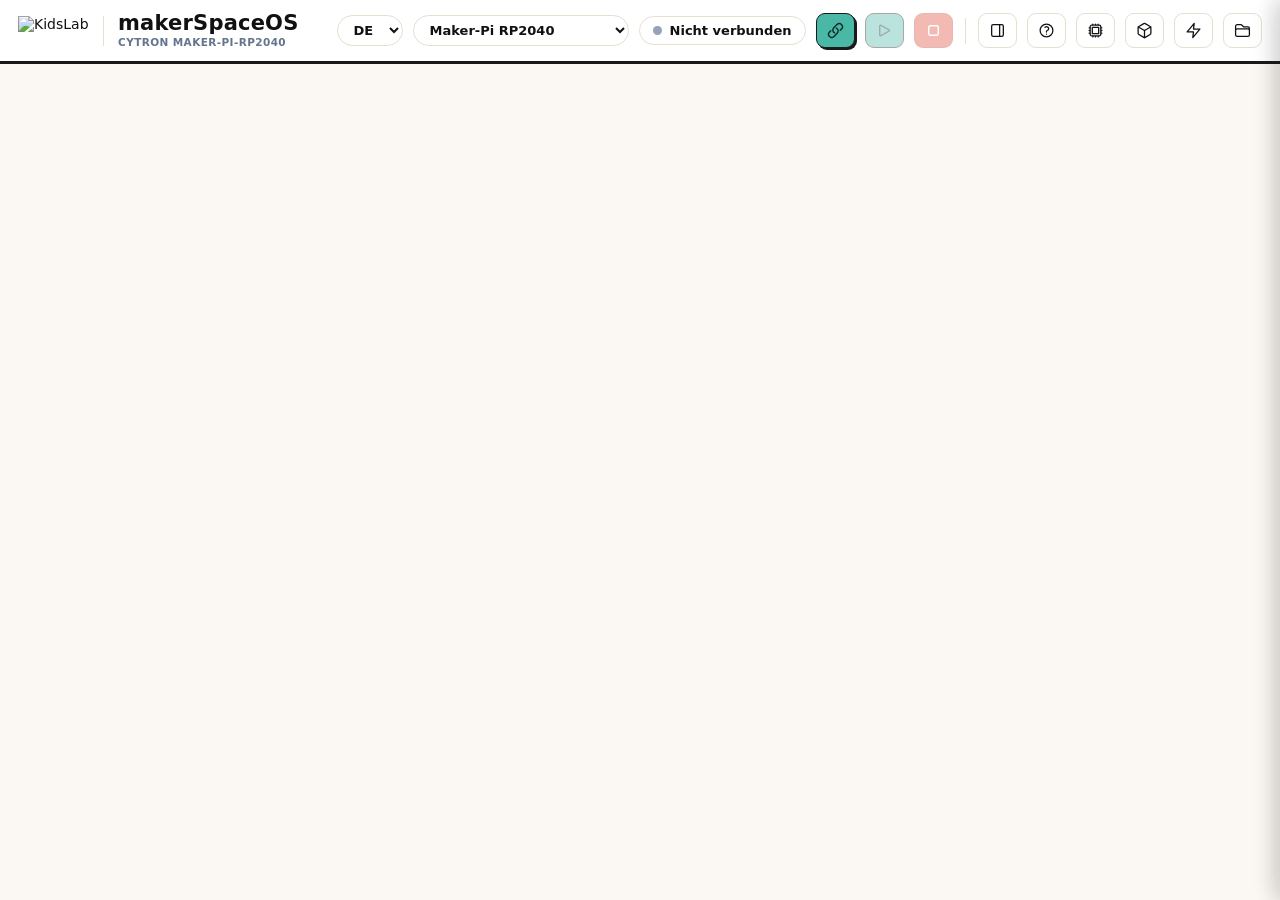
==== index.html @ 26cc1d01 "Merge feature/lichtschranke in dev" ====
<!DOCTYPE html>
<html lang="de">
<head>
  <meta charset="UTF-8">
  <meta name="viewport" content="width=device-width, initial-scale=1.0">
  <meta http-equiv="Cache-Control" content="no-cache, no-store, must-revalidate">
  <meta http-equiv="Pragma" content="no-cache">
  <meta http-equiv="Expires" content="0">
  <title>makerSpaceOS</title>

  <!-- Blockly 9 (lokal gehostet, siehe vendor/blockly/ – kein externer CDN-Request) -->
  <script src="vendor/blockly/blockly_compressed.js"></script>
  <script src="vendor/blockly/blocks_compressed.js"></script>
  <script src="vendor/blockly/python_compressed.js"></script>
  <!-- Blockly-Locale je nach Sprache: blockly_compressed.js (9.x) enthält KEINE
       Texte – ohne msg/*.js scheitern Standardblöcke („Message does not
       reference all args"). Deshalb immer genau eine Locale laden (siehe js/i18n.js) -->
  <script>
    window.MSOS_LANG = (function () {
      try {
        const l = localStorage.getItem('makerspaceos.lang');
        if (l === 'en' || l === 'de') return l;
      } catch (e) { /* localStorage evtl. nicht verfügbar */ }
      // Keine gespeicherte Wahl: Browsersprache als Default nutzen.
      const nav = ((navigator.language || navigator.userLanguage || 'de') + '').toLowerCase();
      return nav.startsWith('de') ? 'de' : 'en';
    })();
    document.write('<script src="vendor/blockly/msg/' + window.MSOS_LANG + '.js"><\/script>');
  </script>

  <!-- CodeMirror (lokal gehostet, siehe vendor/codemirror/ – kein externer CDN-Request) -->
  <link  rel="stylesheet" href="vendor/codemirror/codemirror.min.css">
  <link  rel="stylesheet" href="vendor/codemirror/theme/dracula.min.css">
  <script src="vendor/codemirror/codemirror.min.js"></script>
  <script src="vendor/codemirror/mode/python/python.min.js"></script>

  <!-- Webfonts: lokal gehostet (Pixelify Sans, Inter, Monofur) – keine externen Requests -->
  <link rel="stylesheet" href="css/fonts.css?v=202611252145">

  <link rel="stylesheet" href="css/style.css?v=202611252145">
</head>
<body>
<div id="app-shell">

  <!-- ── Header ──────────────────────────────────────────────────────────── -->
  <header id="header">
    <div class="logo">
      <img class="logo-img" src="assets/kids-lab-logo-breit.png" alt="KidsLab">
      <span class="logo-divider"></span>
      <span class="logo-titles">
        <span class="logo-text">makerSpaceOS</span>
        <span class="logo-sub" id="logo-sub">Cytron MAKER-PI-RP2040</span>
      </span>
    </div>

    <div class="connection-area">
      <select id="lang-select" class="board-select" title="Sprache wählen" data-i18n-title="Choose language">
        <option value="de">DE</option>
        <option value="en">EN</option>
      </select>
      <select id="board-select" class="board-select" title="Board auswählen" data-i18n-title="Select board">
        <option value="maker_pi_rp2040">Maker-Pi RP2040</option>
        <option value="lolin_s2_mini">Wemos S2 Mini</option>
        <option value="esp32_d1_r32">ESP32 D1 R32 (Uno)</option>
        <option value="robobuddy">RoboBuddy (ESP32-C6)</option>
        <option value="gamepad_pico">GamePadPico</option>
      </select>
      <div class="status-indicator">
        <span class="status-dot" id="status-dot"></span>
        <span id="status-text" data-i18n="Not connected">Nicht verbunden</span>
      </div>
      <button id="btn-connect" class="btn btn-primary" title="Mit dem Board verbinden" data-i18n-title="Connect to the board">
        <svg width="17" height="17" viewBox="0 0 24 24" fill="none" stroke="currentColor" stroke-width="2" stroke-linecap="round" stroke-linejoin="round"><path d="M13.19 8.688a4.5 4.5 0 0 1 1.242 7.244l-4.5 4.5a4.5 4.5 0 0 1-6.364-6.364l1.757-1.757m13.35-.622 1.757-1.757a4.5 4.5 0 0 0-6.364-6.364l-4.5 4.5a4.5 4.5 0 0 0 1.242 7.244"/></svg>
        <span class="btn-label" data-i18n="Connect">Verbinden</span>
      </button>
      <button id="btn-run"  class="btn btn-warning" disabled title="Programm ausführen" data-i18n-title="Run program">
        <svg width="17" height="17" viewBox="0 0 24 24" fill="none" stroke="currentColor" stroke-width="2" stroke-linecap="round" stroke-linejoin="round"><path d="M5.25 5.653c0-.856.917-1.398 1.667-.986l11.54 6.348a1.125 1.125 0 0 1 0 1.971l-11.54 6.347a1.125 1.125 0 0 1-1.667-.985V5.653Z"/></svg>
        <span class="btn-label" data-i18n="Run">Ausführen</span>
      </button>
      <button id="btn-stop" class="btn btn-danger"  disabled title="Programm stoppen" data-i18n-title="Stop program">
        <svg width="17" height="17" viewBox="0 0 24 24" fill="none" stroke="currentColor" stroke-width="2" stroke-linecap="round" stroke-linejoin="round"><path d="M5.25 7.5A2.25 2.25 0 0 1 7.5 5.25h9a2.25 2.25 0 0 1 2.25 2.25v9a2.25 2.25 0 0 1-2.25 2.25h-9a2.25 2.25 0 0 1-2.25-2.25v-9Z"/></svg>
        <span class="btn-label" data-i18n="Stop">Stopp</span>
      </button>
      <span class="header-divider"></span>
      <button id="btn-toggle-panel" class="btn btn-ghost" title="Code- & Serial-Bereich aus-/einblenden" data-i18n-title="Show/hide code & serial panel">
        <svg width="18" height="18" viewBox="0 0 24 24" fill="none" stroke="currentColor" stroke-width="1.8" stroke-linecap="round" stroke-linejoin="round"><path d="M3.75 6A2.25 2.25 0 0 1 6 3.75h12A2.25 2.25 0 0 1 20.25 6v12A2.25 2.25 0 0 1 18 20.25H6A2.25 2.25 0 0 1 3.75 18V6Z"/><path d="M15 3.75v16.5"/></svg>
        <span class="btn-label" data-i18n="Code panel">Code-Bereich</span>
      </button>
      <button id="btn-docs" class="btn btn-ghost" title="Hilfe-Leiste ein-/ausblenden" data-i18n-title="Show/hide the help panel">
        <svg width="18" height="18" viewBox="0 0 24 24" fill="none" stroke="currentColor" stroke-width="1.8" stroke-linecap="round" stroke-linejoin="round"><path d="M9.879 7.519c1.171-1.025 3.071-1.025 4.242 0 1.172 1.025 1.172 2.687 0 3.712-.203.179-.43.326-.67.442-.745.361-1.45.999-1.45 1.827v.75M21 12a9 9 0 1 1-18 0 9 9 0 0 1 18 0Zm-9 5.25h.008v.008H12v-.008Z"/></svg>
        <span class="btn-label" data-i18n="Help">Hilfe</span>
      </button>
      <button id="btn-save-board" class="btn btn-ghost" title="Programm als code.py auf dem Board speichern" data-i18n-title="Save program as code.py on the board">
        <svg width="18" height="18" viewBox="0 0 24 24" fill="none" stroke="currentColor" stroke-width="1.8" stroke-linecap="round" stroke-linejoin="round"><path d="M8.25 3v1.5M4.5 8.25H3m18 0h-1.5M4.5 12H3m18 0h-1.5m-15 3.75H3m18 0h-1.5M8.25 19.5V21M12 3v1.5m0 15V21m3.75-18v1.5m0 15V21m-9-1.5h10.5a2.25 2.25 0 0 0 2.25-2.25V6.75a2.25 2.25 0 0 0-2.25-2.25H6.75A2.25 2.25 0 0 0 4.5 6.75v10.5a2.25 2.25 0 0 0 2.25 2.25Zm.75-12h9v9h-9v-9Z"/></svg>
        <span class="btn-label" data-i18n="To board">Aufs Board</span>
      </button>
      <button id="btn-board-libs" class="btn btn-ghost" title="Bibliotheken (lib/) auf dem Board prüfen" data-i18n-title="Check the board's lib/ libraries">
        <svg width="18" height="18" viewBox="0 0 24 24" fill="none" stroke="currentColor" stroke-width="1.8" stroke-linecap="round" stroke-linejoin="round"><path d="M21 16V8a2 2 0 0 0-1-1.73l-7-4a2 2 0 0 0-2 0l-7 4A2 2 0 0 0 3 8v8a2 2 0 0 0 1 1.73l7 4a2 2 0 0 0 2 0l7-4A2 2 0 0 0 21 16z"/><polyline points="3.27 6.96 12 12.01 20.73 6.96"/><line x1="12" y1="22.08" x2="12" y2="12"/></svg>
        <span class="btn-label" data-i18n="Check libs">Libs prüfen</span>
      </button>
      <button id="btn-firmware" class="btn btn-ghost" title="UF2-Firmware auf das Board flashen (Board im BOOTSEL-Modus)" data-i18n-title="Flash UF2 firmware to the board (board in BOOTSEL mode)">
        <svg width="18" height="18" viewBox="0 0 24 24" fill="none" stroke="currentColor" stroke-width="1.8" stroke-linecap="round" stroke-linejoin="round"><path d="M13 2 3 14h9l-1 8 10-12h-9l1-8z"/></svg>
        <span class="btn-label" data-i18n="Firmware">Firmware</span>
      </button>
      <button id="btn-history" class="btn btn-ghost" title="Projekt: neu, Beispiele, speichern, teilen, Verlauf" data-i18n-title="Project: new, examples, save, share, history">
        <svg width="18" height="18" viewBox="0 0 24 24" fill="none" stroke="currentColor" stroke-width="1.8" stroke-linecap="round" stroke-linejoin="round"><path d="M2.25 12.75V12A2.25 2.25 0 0 1 4.5 9.75h15A2.25 2.25 0 0 1 21.75 12v.75m-8.69-6.44-2.12-2.12a1.5 1.5 0 0 0-1.061-.44H4.5A2.25 2.25 0 0 0 2.25 6v12a2.25 2.25 0 0 0 2.25 2.25h15A2.25 2.25 0 0 0 21.75 18V9a2.25 2.25 0 0 0-2.25-2.25h-5.379a1.5 1.5 0 0 1-1.06-.44Z"/></svg>
        <span class="btn-label" data-i18n="Project">Projekt</span>
      </button>
      <!-- KI-Block Generator noch nicht fertig – Button vorerst ausgeblendet -->
      <button onclick="aiOpen()" class="btn btn-ai" title="KI-Block Generator öffnen" style="display:none" data-i18n-title="Open AI block generator">
        <svg width="18" height="18" viewBox="0 0 24 24" fill="none" stroke="currentColor" stroke-width="1.8" stroke-linecap="round" stroke-linejoin="round"><path d="M9.813 15.904 9 18.75l-.813-2.846a4.5 4.5 0 0 0-3.09-3.09L2.25 12l2.846-.813a4.5 4.5 0 0 0 3.09-3.09L9 5.25l.813 2.846a4.5 4.5 0 0 0 3.09 3.09L15.75 12l-2.846.813a4.5 4.5 0 0 0-3.09 3.09ZM18.259 8.715 18 9.75l-.259-1.035a3.375 3.375 0 0 0-2.455-2.456L14.25 6l1.036-.259a3.375 3.375 0 0 0 2.455-2.456L18 2.25l.259 1.035a3.375 3.375 0 0 0 2.456 2.456L21.75 6l-1.035.259a3.375 3.375 0 0 0-2.456 2.456Z"/></svg>
        <span class="btn-label" data-i18n="AI block">KI-Block</span>
      </button>
    </div>
  </header>

  <!-- ── Haupt-Layout ────────────────────────────────────────────────────── -->
  <div id="main">

    <!-- Blockly -->
    <div id="blockly-panel">
      <div id="blockly-workspace"></div>
    </div>

    <!-- Resize-Divider -->
    <div id="divider"></div>

    <!-- Code + Serial Panel -->
    <div id="code-panel">

      <!-- Code-Header -->
      <div class="panel-header">
        <span>CircuitPython Code</span>
        <div class="panel-actions">
          <button id="btn-toggle-code" class="btn-icon" title="Code-Editor ausblenden" data-i18n-title="Hide code editor">
            <svg viewBox="0 0 24 24" fill="none" stroke="currentColor" stroke-width="1.7" stroke-linecap="round" stroke-linejoin="round"><path d="m4.5 8.25 7.5 7.5 7.5-7.5"/></svg>
          </button>
          <button id="btn-copy"        class="btn-icon" title="Code kopieren" data-i18n-title="Copy code">
            <svg viewBox="0 0 24 24" fill="none" stroke="currentColor" stroke-width="1.7" stroke-linecap="round" stroke-linejoin="round"><path d="M15.666 3.888A2.25 2.25 0 0 0 13.5 2.25h-3c-1.03 0-1.9.693-2.166 1.638m7.332 0c.055.194.084.4.084.612v0a.75.75 0 0 1-.75.75H9a.75.75 0 0 1-.75-.75v0c0-.212.03-.418.084-.612m7.332 0c.646.049 1.288.11 1.927.184 1.1.128 1.907 1.077 1.907 2.185V19.5a2.25 2.25 0 0 1-2.25 2.25H6.75A2.25 2.25 0 0 1 4.5 19.5V6.257c0-1.108.806-2.057 1.907-2.185a48.208 48.208 0 0 1 1.927-.184"/></svg>
          </button>
          <button id="btn-toggle-edit" class="btn-icon" title="Code bearbeiten" data-i18n-title="Edit code">
            <svg viewBox="0 0 24 24" fill="none" stroke="currentColor" stroke-width="1.7" stroke-linecap="round" stroke-linejoin="round"><path d="m16.862 4.487 1.687-1.688a1.875 1.875 0 1 1 2.652 2.652L10.582 16.07a4.5 4.5 0 0 1-1.897 1.13L6 18l.8-2.685a4.5 4.5 0 0 1 1.13-1.897l8.932-8.931Zm0 0L19.5 7.125M18 14v4.75A2.25 2.25 0 0 1 15.75 21H5.25A2.25 2.25 0 0 1 3 18.75V8.25A2.25 2.25 0 0 1 5.25 6H10"/></svg>
          </button>
        </div>
      </div>

      <!-- CodeMirror -->
      <div id="code-editor-wrapper">
        <textarea id="code-editor"></textarea>
      </div>

      <!-- Resize-Divider (Editor ↕ Serial) -->
      <div id="serial-divider"></div>

      <!-- Serial Monitor Header -->
      <div class="panel-header">
        <span data-i18n="Serial monitor">Serieller Monitor</span>
        <button id="btn-clear-serial" class="btn-icon" title="Löschen" data-i18n-title="Clear">
          <svg viewBox="0 0 24 24" fill="none" stroke="currentColor" stroke-width="1.7" stroke-linecap="round" stroke-linejoin="round"><path d="m14.74 9-.346 9m-4.788 0L9.26 9m9.968-3.21c.342.052.682.107 1.022.166m-1.022-.165L18.16 19.673a2.25 2.25 0 0 1-2.244 2.077H8.084a2.25 2.25 0 0 1-2.244-2.077L4.772 5.79m14.456 0a48.108 48.108 0 0 0-3.478-.397m-12 .562c.34-.059.68-.114 1.022-.165m0 0a48.11 48.11 0 0 1 3.478-.397m7.5 0v-.916c0-1.18-.91-2.164-2.09-2.201a51.964 51.964 0 0 0-3.32 0c-1.18.037-2.09 1.022-2.09 2.201v.916m7.5 0a48.667 48.667 0 0 0-7.5 0"/></svg>
        </button>
      </div>

      <!-- Serial Output -->
      <div id="serial-output"></div>

      <!-- Serial Input -->
      <div id="serial-input-row">
        <input id="serial-input" type="text"
               placeholder="Befehl senden (Enter)…" data-i18n-ph="Send command (Enter)…" disabled>
        <button id="btn-send" class="btn btn-ghost" disabled data-i18n="Send">Senden</button>
      </div>

    </div><!-- /code-panel -->
  </div><!-- /main -->
</div><!-- /app-shell -->

  <!-- Toast -->
  <div id="toast" class="toast"></div>
  <div id="error-banner" class="error-banner" hidden>
    <span data-i18n="⚠️ Your program has an error">⚠️ Dein Programm hat einen Fehler</span>
    <p id="error-hint" class="error-hint" hidden></p>
    <small data-i18n="Click the box and the box and arrow disappear.">Klicke auf die Box, dann verschwinden Box und Pfeil.</small>
  </div>
  <!-- Pfeil vom Fehler-Banner zum seriellen Monitor (Pfad wird in app.js berechnet) -->
  <svg id="error-arrow" class="error-arrow" hidden fill="none" stroke="#E24D3D" stroke-width="7" stroke-linecap="round" stroke-linejoin="round"><path d=""/></svg>

  <!-- Firmware-Dialog (UF2 flashen) -->
  <div id="fw-modal" class="fw-modal" hidden>
    <div class="fw-modal-box">
      <div class="fw-modal-head">
        <h3 id="fw-title" data-i18n="Flash UF2 firmware">UF2-Firmware flashen</h3>
        <button id="fw-close" class="btn-icon" title="Schließen" data-i18n-title="Close">
          <svg width="16" height="16" viewBox="0 0 24 24" fill="none" stroke="currentColor" stroke-width="2" stroke-linecap="round" stroke-linejoin="round"><path d="M6 18 18 6M6 6l12 12"/></svg>
        </button>
      </div>
      <div id="fw-volume-block">
        <p class="fw-modal-hint" data-i18n="Selected bootloader volume:">Gewähltes Bootloader-Laufwerk:</p>
        <div class="fw-volume-row">
          <span id="fw-volume-name" class="fw-volume-name">–</span>
        </div>
      </div>
      <p id="fw-download-hint" class="fw-modal-hint" data-i18n="This browser cannot write to the board itself. Hold BOOTSEL while plugging in the board (RP2040 boards only), download the file and copy it to the RP2040 / RPI-RP2 drive. The board then restarts by itself." hidden>Dieser Browser kann nicht selbst aufs Board schreiben. Halte BOOTSEL gedrückt, während du das Board ansteckst (nur RP2040-Boards), lade die Datei herunter und kopiere sie auf das Laufwerk RP2040 / RPI-RP2. Danach startet das Board von selbst neu.</p>
      <div id="fw-list" class="fw-list"></div>
      <div id="fw-status" class="fw-status"></div>
      <div class="fw-modal-foot">
        <button id="fw-help-btn" class="btn btn-ghost" title="Schritt-für-Schritt-Anleitung mit Fotos" data-i18n-title="Step-by-step guide with photos">
          <svg width="18" height="18" viewBox="0 0 24 24" fill="none" stroke="currentColor" stroke-width="1.8" stroke-linecap="round" stroke-linejoin="round"><path d="m2.25 12.75.75.75-1.5 1.5.75.75m1.5-4.5h3l.75.75m7.5-3h1.5l.75-.75m-2.25 3h1.5l.75-.75M3 19.5h18v-2.25a2.25 2.25 0 0 0-2.25-2.25H5.25A2.25 2.25 0 0 0 3 17.25v2.25Zm6.75-3.75h.008v.008H9.75v-.008Z"/></svg>
          <span class="btn-label" data-i18n="So geht's">So geht's</span>
        </button>
        <button id="fw-close-btn" class="btn btn-ghost" data-i18n="Cancel">Abbrechen</button>
        <button id="fw-flash-btn" class="btn btn-primary" data-i18n="Flash">Flashen</button>
      </div>
    </div>
  </div>

  <!-- Libs einzeln herunterladen (Browser ohne Ordner-Zugriff, z. B. Firefox) -->
  <div id="lib-dl-modal" class="fw-modal" hidden>
    <div class="fw-modal-box">
      <div class="fw-modal-head">
        <h3 data-i18n="Download libraries">Bibliotheken herunterladen</h3>
        <button id="lib-dl-close" class="btn-icon" title="Schließen" data-i18n-title="Close">
          <svg width="16" height="16" viewBox="0 0 24 24" fill="none" stroke="currentColor" stroke-width="2" stroke-linecap="round" stroke-linejoin="round"><path d="M6 18 18 6M6 6l12 12"/></svg>
        </button>
      </div>
      <p class="fw-modal-hint" data-i18n="This browser cannot write to the board itself. Download each file and save it to the folder shown, on the CIRCUITPY drive. Create missing folders first.">Dieser Browser kann nicht selbst aufs Board schreiben. Lade jede Datei herunter und speichere sie in den angezeigten Ordner auf dem Laufwerk CIRCUITPY. Fehlende Ordner zuerst anlegen.</p>
      <p class="fw-modal-hint" data-i18n="File names must stay exactly the same (no “(1)” added). Afterwards unplug the board and plug it in again. Boards without a drive: copy the files with Thonny.">Die Dateinamen müssen genau gleich bleiben (kein „(1)“ dahinter). Danach das Board ab- und wieder anstecken. Boards ohne Laufwerk: Dateien mit Thonny kopieren.</p>
      <button id="lib-dl-zip" class="btn btn-primary lib-dl-zip" data-i18n="Download all libraries as ZIP">Alle Bibliotheken als ZIP herunterladen</button>
      <p class="fw-modal-hint" data-i18n="Unpack the ZIP and copy the lib folder to the CIRCUITPY drive (replace existing files). Or download single files:">ZIP entpacken und den Ordner lib auf das Laufwerk CIRCUITPY kopieren (vorhandene Dateien ersetzen). Oder einzelne Dateien laden:</p>
      <label class="lib-dl-toggle">
        <input id="lib-dl-all" type="checkbox">
        <span data-i18n="Show all libraries (not only those for this program)">Alle Bibliotheken zeigen (nicht nur die für dieses Programm)</span>
      </label>
      <div id="lib-dl-list" class="fw-list"></div>
    </div>
  </div>

  <!-- Firmware-Hilfe: Schritt-für-Schritt-Fotos (vor dem eigentlichen Flash) -->
  <div id="fw-help-modal" class="fw-help-modal" hidden>
    <div class="fw-help-box">
      <div class="fw-help-head">
        <h3 id="fw-help-title">Flashen in 4 Schritten</h3>
        <button id="fw-help-close" class="btn-icon" title="Schließen" data-i18n-title="Close">
          <svg width="16" height="16" viewBox="0 0 24 24" fill="none" stroke="currentColor" stroke-width="2" stroke-linecap="round" stroke-linejoin="round"><path d="M6 18 18 6M6 6l12 12"/></svg>
        </button>
      </div>
      <div class="fw-help-steps">
        <figure class="fw-help-step">
          <span class="fw-help-num">1</span>
          <div class="fw-help-body">
            <img src="assets/fw-help/step-1.jpg" alt="BOOTSEL-Button auf dem Board" loading="lazy">
            <figcaption data-i18n="BOOTSEL-Button gedrückt halten und das Board per USB anschließen">BOOTSEL-Button gedrückt halten und das Board per USB anschließen</figcaption>
          </div>
        </figure>
        <figure class="fw-help-step">
          <span class="fw-help-num">2</span>
          <div class="fw-help-body">
            <img src="assets/fw-help/step-2.png" alt="Bootloader-Laufwerk auswählen" loading="lazy">
            <figcaption data-i18n="Das Bootloader-Laufwerk auswählen (RP2040 / RPI-RP2)">Das Bootloader-Laufwerk auswählen (RP2040 / RPI-RP2)</figcaption>
          </div>
        </figure>
        <figure class="fw-help-step">
          <span class="fw-help-num">3</span>
          <div class="fw-help-body">
            <img src="assets/fw-help/step-3.png" alt="Firmware auswählen" loading="lazy">
            <figcaption data-i18n="Die Firmware auswählen und bestätigen">Die Firmware auswählen und bestätigen</figcaption>
          </div>
        </figure>
        <figure class="fw-help-step">
          <span class="fw-help-num">4</span>
          <div class="fw-help-body">
            <img src="assets/fw-help/step-4.png" alt="Flashen bestätigen" loading="lazy">
            <figcaption data-i18n="Mit „Flashen" bestätigen – der Bootloader startet die neue Firmware automatisch">Mit „Flashen" bestätigen – der Bootloader startet die neue Firmware automatisch</figcaption>
          </div>
        </figure>
      </div>
      <div class="fw-help-foot">
        <button id="fw-help-flash-btn" class="btn btn-primary" data-i18n="Let's go">Los geht's</button>
      </div>
    </div>
  </div>

  <!-- KI-Block Drawer -->
  <div id="ai-drawer">
    <div class="panel-header">
      <span data-i18n="AI block generator">KI-Block Generator</span>
      <div class="panel-actions">
        <button onclick="aiClearChat()" class="btn-icon" title="Verlauf löschen" data-i18n-title="Clear history">
          <svg viewBox="0 0 24 24" fill="none" stroke="currentColor" stroke-width="1.7" stroke-linecap="round" stroke-linejoin="round"><path d="m14.74 9-.346 9m-4.788 0L9.26 9m9.968-3.21c.342.052.682.107 1.022.166m-1.022-.165L18.16 19.673a2.25 2.25 0 0 1-2.244 2.077H8.084a2.25 2.25 0 0 1-2.244-2.077L4.772 5.79m14.456 0a48.108 48.108 0 0 0-3.478-.397m-12 .562c.34-.059.68-.114 1.022-.165m0 0a48.11 48.11 0 0 1 3.478-.397m7.5 0v-.916c0-1.18-.91-2.164-2.09-2.201a51.964 51.964 0 0 0-3.32 0c-1.18.037-2.09 1.022-2.09 2.201v.916m7.5 0a48.667 48.667 0 0 0-7.5 0"/></svg>
        </button>
        <button onclick="aiToggleSettings()" class="btn-icon" title="Einstellungen" data-i18n-title="Settings">
          <svg viewBox="0 0 24 24" fill="none" stroke="currentColor" stroke-width="1.7" stroke-linecap="round" stroke-linejoin="round"><path d="M9.594 3.94c.09-.542.56-.94 1.11-.94h2.593c.55 0 1.02.398 1.11.94l.213 1.281c.063.374.313.686.645.87.074.04.147.083.22.127.325.196.72.257 1.075.124l1.217-.456a1.125 1.125 0 0 1 1.37.49l1.296 2.247a1.125 1.125 0 0 1-.26 1.431l-1.003.827c-.293.24-.438.613-.43.992a7.723 7.723 0 0 1 0 .255c-.008.378.137.75.43.991l1.004.828c.424.35.534.954.26 1.43l-1.298 2.247a1.125 1.125 0 0 1-1.369.491l-1.217-.456c-.355-.133-.75-.072-1.076.124a6.47 6.47 0 0 1-.22.128c-.331.183-.581.495-.644.869l-.213 1.281c-.09.543-.56.94-1.11.94h-2.594c-.55 0-1.019-.398-1.11-.94l-.213-1.281c-.062-.374-.312-.686-.644-.87a6.52 6.52 0 0 1-.22-.127c-.325-.196-.72-.257-1.076-.124l-1.217.456a1.125 1.125 0 0 1-1.369-.49l-1.297-2.247a1.125 1.125 0 0 1 .26-1.431l1.004-.827c.292-.24.437-.613.43-.991a6.932 6.932 0 0 1 0-.255c.007-.38-.138-.751-.43-.992l-1.004-.827a1.125 1.125 0 0 1-.26-1.43l1.297-2.247a1.125 1.125 0 0 1 1.37-.491l1.216.456c.356.133.751.072 1.076-.124.072-.044.146-.086.22-.128.332-.183.582-.495.644-.869l.214-1.281Z"/><path d="M15 12a3 3 0 1 1-6 0 3 3 0 0 1 6 0Z"/></svg>
        </button>
        <button onclick="aiClose()" class="btn-icon" title="Schließen" data-i18n-title="Close">
          <svg viewBox="0 0 24 24" fill="none" stroke="currentColor" stroke-width="2" stroke-linecap="round" stroke-linejoin="round"><path d="M6 18 18 6M6 6l12 12"/></svg>
        </button>
      </div>
    </div>

    <!-- Einstellungen (eingeklappt) -->
    <div id="ai-settings" style="display:none">
      <label>API-Key (OpenRouter)</label>
      <input id="ai-key-input" type="password" placeholder="sk-or-…">
      <label data-i18n="Model">Modell</label>
      <input id="ai-model-input" placeholder="google/gemma-3-27b-it">
      <button id="ai-save-btn" onclick="aiSaveSettings()" data-i18n="Save">Speichern</button>
    </div>

    <!-- Chat-Verlauf -->
    <div id="ai-messages"></div>

    <!-- Eingabe -->
    <div id="ai-input-row">
      <textarea id="ai-input" rows="3"
        placeholder="Beschreibe einen Block auf Deutsch, z.B. &quot;Regenbogen-Animation auf NeoPixel&quot; – Strg+Enter zum Senden" data-i18n-ph="Describe a block, e.g. \"rainbow animation on NeoPixel\" – Ctrl+Enter to send"></textarea>
      <button id="ai-send-btn" onclick="aiSend()" data-i18n="Generate">
        <svg width="16" height="16" viewBox="0 0 24 24" fill="none" stroke="currentColor" stroke-width="1.8" stroke-linecap="round" stroke-linejoin="round"><path d="M9.813 15.904 9 18.75l-.813-2.846a4.5 4.5 0 0 0-3.09-3.09L2.25 12l2.846-.813a4.5 4.5 0 0 0 3.09-3.09L9 5.25l.813 2.846a4.5 4.5 0 0 0 3.09 3.09L15.75 12l-2.846.813a4.5 4.5 0 0 0-3.09 3.09ZM18.259 8.715 18 9.75l-.259-1.035a3.375 3.375 0 0 0-2.455-2.456L14.25 6l1.036-.259a3.375 3.375 0 0 0 2.455-2.456L18 2.25l.259 1.035a3.375 3.375 0 0 0 2.456 2.456L21.75 6l-1.035.259a3.375 3.375 0 0 0-2.456 2.456Z"/></svg>
        Generieren
      </button>
    </div>
  </div>

  <div id="ai-overlay" onclick="aiClose()"></div>

  <!-- Verlauf-Drawer -->
  <div id="history-drawer">
    <div class="panel-header">
      <span data-i18n="📁 Project">📁 Projekt</span>
      <button onclick="closeHistory()" class="btn-icon" title="Schließen" data-i18n-title="Close">
        <svg viewBox="0 0 24 24" fill="none" stroke="currentColor" stroke-width="2" stroke-linecap="round" stroke-linejoin="round"><path d="M6 18 18 6M6 6l12 12"/></svg>
      </button>
    </div>
    <div class="project-body">
      <section class="project-section">
        <h3 data-i18n="New">Neu</h3>
        <div class="project-btn-row">
          <button class="btn btn-ghost btn-sm" onclick="clearProject()" data-i18n="🗑 Delete everything">🗑 Alles löschen</button>
        </div>
      </section>
      <section class="project-section">
        <h3 data-i18n="Examples">Beispiele</h3>
        <div id="example-list"></div>
      </section>
      <section class="project-section">
        <h3 data-i18n="Save &amp; share">Speichern &amp; Teilen</h3>
        <div class="project-btn-row">
          <button class="btn btn-ghost btn-sm" onclick="saveToBoardClick()" data-i18n="💾 To board">💾 Aufs Board</button>
          <button class="btn btn-ghost btn-sm" onclick="copyShareLink()" data-i18n="🔗 Copy link">🔗 Link kopieren</button>
        </div>
        <div class="project-btn-row">
          <button class="btn btn-ghost btn-sm" onclick="exportProject()" data-i18n="⬇ Export file">⬇ Datei exportieren</button>
          <button class="btn btn-ghost btn-sm" onclick="document.getElementById('import-file').click()" data-i18n="⬆ Import file">⬆ Datei importieren</button>
          <input type="file" id="import-file" accept=".xml" style="display:none" onchange="importProject(event)">
        </div>
      </section>
      <section class="project-section">
        <h3 data-i18n="History">Verlauf</h3>
        <div id="history-list"></div>
      </section>
    </div>
  </div>
  <div id="history-overlay" onclick="closeHistory()"></div>

  <!-- App-Skripte -->
  <script src="js/i18n.js?v=202611252145"></script>
  <script src="js/boards.js?v=202611252145"></script>
  <script src="js/blocks/control.js?v=202611252145"></script>
  <script src="js/blocks/events.js?v=202611252145"></script>
  <script src="js/blocks/text.js?v=202611252145"></script>
  <script src="js/blocks/variables.js?v=202611252145"></script>
  <script src="js/blocks/lists.js?v=202611252145"></script>
  <script src="js/blocks_db.js?v=202611252145"></script>
  <script src="js/block_builder.js?v=202611252145"></script>
  <script src="js/toolbox.js?v=202611252145"></script>
  <script src="js/blocks/matrix.js?v=202611252145"></script>
  <script src="js/blocks/matrix5.js?v=202611252145"></script>
  <script src="js/generator.js?v=202611252145"></script>
  <script src="js/serial.js?v=202611252145"></script>
  <script src="js/storage.js?v=202611252145"></script>
  <script src="js/examples_db.js?v=202611252145"></script>
  <script src="js/lib_manifest.js?v=202611252145"></script>
  <script src="js/board_setup.js?v=202611252145"></script>
  <script src="js/firmware_manifest.js?v=202611252145"></script>
  <script src="js/firmware_flash.js?v=202611252145"></script>
  <script src="js/docs_data.js?v=202611252145"></script>
  <script src="js/docs.js?v=202611252145"></script>
  <script src="js/ai_chat.js?v=202611252145"></script>
  <script src="js/app.js?v=202611252145"></script>
  <!-- KI-Agent-Brücke (MCP): nur mit ?agent=1&token=… – siehe mcp/README.md -->
  <script>
    if (/[?&]agent=1\b/.test(location.search)) {
      ['bridge', 'knowledge', 'workspace', 'board'].forEach(n =>
        document.write('<script src="js/agent/' + n + '.js?v=' + Date.now() + '"><\/script>'));
    }
  </script>

  <!-- Resize-Divider Logik -->
  <script>
    (function() {
      const divider = document.getElementById('divider');
      const panel   = document.getElementById('code-panel');
      let dragging  = false;
      let startX, startW;

      divider.addEventListener('mousedown', e => {
        dragging = true;
        startX   = e.clientX;
        startW   = panel.offsetWidth;
        document.body.style.cursor    = 'col-resize';
        document.body.style.userSelect = 'none';
      });

      document.addEventListener('mousemove', e => {
        if (!dragging) return;
        const delta  = startX - e.clientX;
        const newW   = Math.max(280, Math.min(800, startW + delta));
        panel.style.width = newW + 'px';
      });

      document.addEventListener('mouseup', () => {
        if (!dragging) return;
        dragging = false;
        document.body.style.cursor    = '';
        document.body.style.userSelect = '';
        if (typeof workspace !== 'undefined' && workspace) Blockly.svgResize(workspace);
      });
    })();

    // ── Serial-Monitor vertikal größenverstellbar (Editor ↕ Serial) ──────────
    (function() {
      const handle = document.getElementById('serial-divider');
      const serial = document.getElementById('serial-output');
      let dragging = false, startY, startH;

      handle.addEventListener('mousedown', e => {
        dragging = true;
        startY   = e.clientY;
        startH   = serial.offsetHeight;
        document.body.style.cursor     = 'row-resize';
        document.body.style.userSelect = 'none';
      });

      document.addEventListener('mousemove', e => {
        if (!dragging) return;
        const delta = startY - e.clientY;            // nach oben ziehen → größer
        const newH  = Math.max(80, Math.min(640, startH + delta));
        serial.style.flexBasis = newH + 'px';
      });

      document.addEventListener('mouseup', () => {
        if (!dragging) return;
        dragging = false;
        document.body.style.cursor     = '';
        document.body.style.userSelect = '';
      });
    })();

    // ── Code-Editor ein-/ausblenden ──────────────────────────────────────────
    (function() {
      const btn   = document.getElementById('btn-toggle-code');
      const panel = document.getElementById('code-panel');
      btn.addEventListener('click', () => {
        const collapsed = panel.classList.toggle('code-collapsed');
        btn.classList.toggle('active', collapsed);
        btn.title = collapsed ? L('Code-Editor einblenden', 'Show code editor') : L('Code-Editor ausblenden', 'Hide code editor');
        if (!collapsed && typeof codeEditor !== 'undefined' && codeEditor) codeEditor.refresh();
      });
    })();

    // ── Ganzen Code-/Serial-Bereich ein-/ausblenden (Start: ausgeblendet) ────
    (function() {
      const btn     = document.getElementById('btn-toggle-panel');
      const panel   = document.getElementById('code-panel');
      const divider = document.getElementById('divider');

      function setHidden(hidden) {
        panel.style.display   = hidden ? 'none' : '';
        divider.style.display = hidden ? 'none' : '';
        btn.classList.toggle('active', hidden);
        // CodeMirror wurde evtl. unsichtbar initialisiert → beim Einblenden neu zeichnen
        if (!hidden && typeof codeEditor !== 'undefined' && codeEditor) codeEditor.refresh();
        if (typeof workspace !== 'undefined' && workspace) {
          // Workspace füllt jetzt die volle Breite → Zoom-/Papierkorb-Icons neu platzieren
          Blockly.svgResize(workspace);
        }
      }

      // Start: ausgeblendet (rechts steht die Erklärungs-Leiste) – außer der
      // Bereich war beim letzten Mal offen.
      const KEY = 'makerspaceos.codePanel';
      let open = false;
      try { open = localStorage.getItem(KEY) === 'open'; } catch (_) {}
      setHidden(!open);

      btn.addEventListener('click', () => {
        const hidden = panel.style.display !== 'none';
        setHidden(hidden);
        try { localStorage.setItem(KEY, hidden ? 'closed' : 'open'); } catch (_) {}
      });
    })();
  </script>

</body>
</html>
---- css/style.css ----
/* style.css – makerSpaceOS · KidsLab-Theme */

*, *::before, *::after { box-sizing: border-box; margin: 0; padding: 0; }

:root {
  --header-h:   64px;
  --panel-w:    452px;

  /* Oberflächen – hell, warm */
  --bg:          #FBF8F3;   /* Papier */
  --bg-alt:      #F3EDE1;
  --surface:     #ffffff;
  --line:        #E5DFD0;   /* warme Haarlinie */
  --line-strong: #1a1a1a;   /* Sticker-Outline */

  /* Text */
  --text:        #111111;
  --text-muted:  #64748b;
  --text-subtle: #94a3b8;

  /* Crayon-Markenpalette */
  --brand-orange:#F39A1B; --brand-purple:#A57BC3; --brand-coral:#E98685;
  --brand-teal:  #4AB8A6; --brand-sky:   #4FBFE8; --brand-yellow:#F7D94C;
  --brand-red:   #E24D3D; --brand-blue:  #2563eb;

  /* Rollen */
  --accent:      #4AB8A6;   /* primäre "Ausführen"-Aktion */
  --danger:      #E24D3D;
  --purple:      #A57BC3;

  /* Dunkles Code-Panel (bleibt dunkel) */
  --code-bg:    #0f172a;
  --code-bar:   #16213e;
  --code-line:  #243049;
  --serial-bg:  #0d1117;
  --serial-fg:  #a5d6a7;

  --font-body:   'Inter', system-ui, sans-serif;
  --font-display:'Pixelify Sans', ui-rounded, cursive, system-ui;
  --font-mono:   'monofur', 'JetBrains Mono', ui-monospace, monospace;

  --radius-sm:6px; --radius-md:8px; --radius-lg:12px; --radius-pill:999px;
  --ease-out: cubic-bezier(.2,.7,.2,1);
}

html, body {
  height: 100%;
  background: var(--bg);
  color: var(--text);
  font-family: var(--font-body);
  font-size: 14px;
  overflow: hidden;
}

/* App-Shell (nur index.html): Header + Main als Flex-Spalte. Der Header
   darf wachsen (z. B. wenn die Buttons umbrechen); #main füllt den Rest. */
#app-shell {
  display: flex;
  flex-direction: column;
  height: 100%;
}

/* ── Header ──────────────────────────────────────────────────────────────── */

#header {
  min-height: var(--header-h);
  background: var(--surface);
  border-bottom: 3px solid var(--line-strong);
  display: flex;
  align-items: center;
  justify-content: space-between;
  padding: 0 18px;
  gap: 16px;
  flex-shrink: 0;
  z-index: 10;
}

.logo { display: flex; align-items: center; gap: 14px; }
.logo-img { height: 30px; width: auto; display: block; }
.logo-divider { width: 1.5px; height: 30px; background: var(--line); }
.logo-titles { display: flex; flex-direction: column; line-height: 1; gap: 3px; }
.logo-text {
  font-family: var(--font-display);
  font-size: 21px; font-weight: 600; color: var(--text); letter-spacing: .2px;
}
.logo-sub {
  font-size: 10.5px; font-weight: 600; letter-spacing: .4px;
  color: var(--text-muted); text-transform: uppercase;
}

.connection-area { display: flex; align-items: center; gap: 10px; flex-wrap: wrap; justify-content: flex-end; }
.header-divider { width: 1.5px; height: 26px; background: var(--line); margin: 0 2px; }

.board-select {
  padding: 6px 12px;
  border-radius: var(--radius-pill);
  background: var(--surface);
  border: 1.5px solid var(--line);
  color: var(--text);
  font-family: var(--font-body);
  font-size: 13px;
  font-weight: 600;
  cursor: pointer;
}
.board-select:hover { border-color: var(--line-strong); }

.status-indicator {
  display: inline-flex;
  align-items: center;
  gap: 8px;
  padding: 6px 13px;
  border-radius: var(--radius-pill);
  background: var(--surface);
  border: 1.5px solid var(--line);
  font-size: 13px;
  font-weight: 600;
  color: var(--text);
}
.status-dot {
  width: 9px; height: 9px;
  border-radius: 50%;
  background: var(--text-subtle);
  transition: background .3s, box-shadow .3s;
}
.status-dot.connected {
  background: var(--accent);
  box-shadow: 0 0 0 3px rgba(74,184,166,.25);
}

/* ── Buttons ─────────────────────────────────────────────────────────────── */

.btn {
  display: inline-flex;
  align-items: center;
  gap: 7px;
  padding: 8px 13px;
  border: 1.5px solid transparent;
  border-radius: 9px;
  font-family: inherit;
  font-size: 13px;
  font-weight: 600;
  cursor: pointer;
  white-space: nowrap;
  transition: transform .12s var(--ease-out), box-shadow .12s, border-color .12s, background .12s;
}
.btn svg { width: 17px; height: 17px; flex-shrink: 0; }
.btn:disabled { cursor: not-allowed; }

/* Ghost – weiß + Haarlinie */
.btn-ghost { background: var(--surface); color: var(--text); border-color: var(--line); }
.btn-ghost:not(:disabled):hover { border-color: var(--line-strong); transform: translateY(-1px); }

/* Libs-Button-Zustände: ok (teal) / stale (rot, wie Sticker-„Gefahr") */
.btn-board-libs--ok { color: var(--accent); border-color: var(--accent); }
.btn-board-libs--ok:not(:disabled):hover { transform: translateY(-1px); }
.btn-board-libs--stale {
  background: var(--danger);
  color: #fff;
  border-color: rgba(0,0,0,.15);
  font-weight: 700;
}
.btn-board-libs--stale:not(:disabled):hover { transform: translateY(-1px); }
/* Übertragung läuft: gesperrt, Button füllt sich als Fortschrittsbalken */
.btn-board-libs--busy,
.btn-board-libs--busy:disabled {
  cursor: progress;
  opacity: 1;
  color: var(--accent);
  border-color: var(--accent);
  background: linear-gradient(90deg,
    color-mix(in srgb, var(--accent) 30%, transparent) var(--fortschritt, 0%),
    transparent var(--fortschritt, 0%));
}
.btn-board-libs--busy .btn-label { animation: ai-pulse 1.4s ease-in-out infinite; }

/* Sticker-Primäraktion (Verbinden / Ausführen) */
.btn-primary, .btn-warning {
  background: var(--accent);
  color: #0d2b27;
  border-color: var(--line-strong);
  font-weight: 700;
  box-shadow: 2px 2px 0 var(--line-strong);
}
.btn-primary:not(:disabled):hover, .btn-warning:not(:disabled):hover {
  transform: translate(-1px,-1px); box-shadow: 3px 3px 0 var(--line-strong);
}
.btn-primary:not(:disabled):active, .btn-warning:not(:disabled):active {
  transform: translate(1px,1px); box-shadow: 1px 1px 0 var(--line-strong);
}
.btn-primary:disabled, .btn-warning:disabled { opacity: .38; box-shadow: none; }

/* Gefahr (Stopp) */
.btn-danger {
  background: var(--danger);
  color: #fff;
  border-color: rgba(0,0,0,.15);
  font-weight: 700;
}
.btn-danger:not(:disabled):hover { transform: translateY(-1px); }
.btn-danger:disabled { opacity: .38; }

/* KI-Block – lila Outline */
.btn-ai {
  background: var(--surface);
  color: var(--purple);
  border-color: var(--purple);
  font-weight: 700;
}
.btn-ai:not(:disabled):hover { background: #f6f0fa; transform: translateY(-1px); }

/* Icon-Buttons (in den dunklen Panel-Headern) */
.btn-icon {
  display: grid;
  place-items: center;
  width: 30px; height: 30px;
  background: none;
  border: none;
  border-radius: var(--radius-sm);
  color: #94a3b8;
  cursor: pointer;
  transition: background .12s, color .12s;
}
.btn-icon svg { width: 17px; height: 17px; }
.btn-icon:hover  { color: #e2e8f0; background: rgba(255,255,255,.08); }
.btn-icon.active { color: var(--accent); }

/* ── Haupt-Layout ────────────────────────────────────────────────────────── */

#main {
  display: flex;
  height: calc(100vh - var(--header-h));
  overflow: hidden;
}
/* Im App-Shell: flex statt calc(), weil die Header-Höhe dynamisch ist
   (Buttons brechen um). flex-basis: 0 setzt die calc()-Höhe außer Kraft. */
#app-shell #main {
  flex: 1 1 0;
  min-height: 0;
}

/* ── Blockly-Panel ───────────────────────────────────────────────────────── */

#blockly-panel {
  flex: 1 1 auto;
  min-width: 0;
  position: relative;
  background: var(--bg);
}
#blockly-workspace { position: absolute; inset: 0; }

/* ── Resize-Divider ──────────────────────────────────────────────────────── */

#divider {
  width: 5px;
  background: var(--line);
  cursor: col-resize;
  flex-shrink: 0;
  transition: background .15s;
}
#divider:hover { background: var(--accent); }

/* Serial-Monitor vertikal verschiebbar */
#serial-divider {
  height: 6px;
  flex-shrink: 0;
  cursor: row-resize;
  background: var(--code-line);
  border-top: 1px solid var(--code-bg);
  transition: background .15s;
}
#serial-divider:hover { background: var(--accent); }

/* Code-Editor ausgeblendet: Serial füllt den Platz */
#code-panel.code-collapsed #code-editor-wrapper,
#code-panel.code-collapsed #serial-divider { display: none; }
#code-panel.code-collapsed #serial-output { flex: 1 1 0; }

/* Ausblend-Button: Chevron gedreht im aktiven Zustand */
#btn-toggle-code svg { transition: transform .15s; }
#btn-toggle-code.active svg { transform: rotate(-180deg); }

/* ── Code-Panel (dunkel) ─────────────────────────────────────────────────── */

#code-panel {
  width: var(--panel-w);
  flex-shrink: 0;
  display: flex;
  flex-direction: column;
  background: var(--code-bg);
  border-left: 1.5px solid var(--line-strong);
  overflow: hidden;
}

.panel-header {
  display: flex;
  align-items: center;
  justify-content: space-between;
  padding: 10px 14px;
  background: var(--code-bar);
  border-bottom: 1px solid var(--code-line);
  font-size: 11px;
  font-weight: 700;
  text-transform: uppercase;
  letter-spacing: .7px;
  color: #7dd3fc;
  flex-shrink: 0;
}
.panel-actions { display: flex; gap: 4px; }

/* ── CodeMirror ──────────────────────────────────────────────────────────── */

#code-editor-wrapper { flex: 1 1 0; min-height: 0; overflow: hidden; }

.CodeMirror {
  height: 100% !important;
  font-family: var(--font-mono) !important;
  font-size: 15px !important;
  line-height: 1.7 !important;
}

/* ── Serieller Monitor (dunkel) ──────────────────────────────────────────── */

#serial-output {
  flex: 0 0 160px;
  overflow-y: auto;
  padding: 10px 14px;
  font-family: var(--font-mono);
  font-size: 14px;
  line-height: 1.65;
  color: var(--serial-fg);
  background: var(--serial-bg);
  border-top: 1px solid var(--code-line);
  white-space: pre-wrap;
  word-break: break-all;
}

#serial-input-row {
  display: flex;
  gap: 8px;
  padding: 10px;
  background: var(--code-bg);
  border-top: 1px solid var(--code-line);
  flex-shrink: 0;
}
#serial-input {
  flex: 1;
  background: var(--serial-bg);
  border: 1.5px solid var(--code-line);
  border-radius: 7px;
  color: #e2e8f0;
  font-family: var(--font-mono);
  font-size: 12px;
  padding: 7px 11px;
  outline: none;
  transition: border-color .12s;
}
#serial-input:focus { border-color: var(--accent); }
#serial-input:disabled { opacity: .4; }

#btn-send {
  background: none;
  color: #94a3b8;
  border: 1.5px solid var(--code-line);
  font-weight: 600;
}
#btn-send:not(:disabled):hover { border-color: var(--accent); color: #e2e8f0; transform: none; }

/* ── Toast ───────────────────────────────────────────────────────────────── */

.toast {
  position: fixed;
  bottom: 20px;
  left: 50%;
  transform: translateX(-50%) translateY(80px);
  background: var(--surface);
  color: var(--text);
  padding: 10px 20px;
  border-radius: var(--radius-md);
  font-size: 13px;
  font-weight: 600;
  box-shadow: 0 2px 12px rgba(17,17,17,.18);
  border-left: 4px solid var(--text-subtle);
  transition: transform .3s var(--ease-out), opacity .3s;
  opacity: 0;
  z-index: 100;
  pointer-events: none;
}
.toast.show  { transform: translateX(-50%) translateY(0); opacity: 1; }
.toast.ok    { border-left-color: var(--accent); }
.toast.warn  { border-left-color: var(--brand-orange); }
.toast.error { border-left-color: var(--danger); }

/* ── Fehler-Banner (Python-Fehler vom Board) ─────────────────────────────── */

.error-banner {
  position: fixed;
  top: 50%;
  left: 50%;
  transform: translate(-50%, -50%);
  max-width: 80vw;
  background: var(--danger);
  color: #fff;
  padding: 14px 28px;
  border-radius: var(--radius-md);
  font-size: 15px;
  font-weight: 700;
  box-shadow: 0 4px 20px rgba(0,0,0,.35);
  z-index: 100;
  cursor: pointer;
  text-align: center;
}
.error-banner small {
  display: block;
  margin-top: 6px;
  max-width: 340px;
  font-size: 12px;
  font-weight: 400;
  opacity: .9;
}
.error-hint {
  margin: 10px auto 0;
  max-width: 420px;
  padding: 8px 12px;
  background: rgba(255,255,255,.16);
  border-radius: var(--radius-sm, 6px);
  font-size: 14px;
  font-weight: 600;
  line-height: 1.35;
}
.error-hint[hidden] { display: none; }
.error-arrow {
  position: fixed;
  inset: 0;
  width: 100%;
  height: 100%;
  z-index: 101;
  pointer-events: none;
  filter: drop-shadow(0 4px 8px rgba(0,0,0,.35)); /* wie der Schatten der Fehlerbox */
}
.error-arrow[hidden] { display: none; }

/* ── Firmware-Dialog (UF2 flashen) ─────────────────────────────────────── */

.fw-modal {
  position: fixed;
  inset: 0;
  z-index: 200;
  background: rgba(17, 17, 17, .45);
  display: flex;
  align-items: center;
  justify-content: center;
  padding: 16px;
}
.fw-modal[hidden],
.fw-modal [hidden] { display: none; }

.fw-modal-box {
  background: var(--surface);
  border: 3px solid var(--line-strong);
  border-radius: var(--radius-lg);
  box-shadow: 0 12px 40px rgba(17,17,17,.3);
  width: min(480px, 100%);
  padding: 16px 18px 18px;
}

.fw-modal-head {
  display: flex;
  align-items: center;
  justify-content: space-between;
  margin-bottom: 10px;
}
.fw-modal-head h3 {
  font-size: 1.05rem;
  font-weight: 700;
}

.fw-modal-hint {
  font-size: 12.5px;
  color: var(--text-muted);
  margin-bottom: 4px;
}
.fw-volume-row {
  background: var(--bg-alt);
  border: 1px solid var(--line);
  border-radius: var(--radius-sm);
  padding: 6px 10px;
  margin-bottom: 12px;
}
.fw-volume-name {
  font-family: var(--font-mono);
  font-size: 13px;
  font-weight: 600;
  word-break: break-all;
}

.fw-list {
  display: flex;
  flex-direction: column;
  gap: 8px;
  margin-bottom: 12px;
  max-height: 40vh;
  overflow-y: auto;
}
.fw-item {
  display: flex;
  align-items: center;
  gap: 10px;
  border: 1px solid var(--line);
  border-radius: var(--radius-md);
  padding: 10px 12px;
  cursor: pointer;
  background: var(--bg);
  transition: border-color .15s var(--ease-out), background .15s var(--ease-out);
}
a.fw-item { color: var(--text); text-decoration: none; }
.fw-item:hover { border-color: var(--line-strong); }
.fw-item:has(input:checked) { border-color: var(--accent); background: var(--bg-alt); }
.fw-item input { accent-color: var(--accent); margin: 0; }
.fw-item-info {
  display: flex;
  flex-direction: column;
  gap: 2px;
  min-width: 0;
}
.fw-item-name {
  font-size: 13px;
  font-weight: 600;
  overflow: hidden;
  text-overflow: ellipsis;
  white-space: nowrap;
}
.fw-item-meta {
  font-size: 11.5px;
  color: var(--text-muted);
  font-family: var(--font-mono);
}
.fw-empty {
  font-size: 13px;
  color: var(--text-muted);
  border: 1px dashed var(--line);
  border-radius: var(--radius-md);
  padding: 12px;
}

/* Libs einzeln herunterladen (nutzt den Rahmen des Firmware-Dialogs) */
.lib-dl-zip {
  width: 100%;
  justify-content: center;
  margin: 8px 0;
}
.lib-dl-toggle {
  display: flex;
  align-items: center;
  gap: 8px;
  margin: 8px 0 12px;
  font-size: 12.5px;
  cursor: pointer;
}
.lib-dl-folder {
  font-family: var(--font-mono);
  font-size: 13px;
  margin-top: 4px;
}
.lib-dl-file {
  display: flex;
  justify-content: space-between;
  gap: 10px;
  flex-shrink: 0;
  border: 1px solid var(--line);
  border-radius: var(--radius-md);
  padding: 7px 12px;
  background: var(--bg);
  color: var(--text);
  font-family: var(--font-mono);
  font-size: 12.5px;
  text-decoration: none;
  word-break: break-all;
}
.lib-dl-file:hover { border-color: var(--line-strong); }
.lib-dl-file--done { background: var(--bg-alt); border-color: var(--accent); }
.lib-dl-size { color: var(--text-muted); white-space: nowrap; }

.fw-status {
  min-height: 18px;
  margin-bottom: 12px;
  font-size: 12.5px;
  font-family: var(--font-mono);
  color: var(--text-muted);
}
.fw-status.warn  { color: var(--brand-orange); }
.fw-status.error { color: var(--danger); }

.fw-modal-foot {
  display: flex;
  justify-content: flex-end;
  gap: 8px;
}

/* Firmware-Hilfe: Schritt-für-Schritt-Fotos (Overlay über dem Dialog) */
.fw-help-modal {
  position: fixed;
  inset: 0;
  z-index: 210;
  background: rgba(17, 17, 17, .55);
  display: flex;
  align-items: center;
  justify-content: center;
  padding: 16px;
}
.fw-help-modal[hidden],
.fw-help-modal [hidden] { display: none; }

.fw-help-box {
  background: var(--surface);
  border: 3px solid var(--line-strong);
  border-radius: var(--radius-lg);
  box-shadow: 0 12px 40px rgba(17,17,17,.3);
  width: min(520px, 100%);
  max-height: 88vh;
  display: flex;
  flex-direction: column;
  padding: 16px 18px;
}

.fw-help-head {
  display: flex;
  align-items: center;
  justify-content: space-between;
  margin-bottom: 12px;
}
.fw-help-head h3 {
  font-size: 1.05rem;
  font-weight: 700;
}

.fw-help-steps {
  overflow-y: auto;
  display: flex;
  flex-direction: column;
  gap: 16px;
  padding-right: 4px;
}

.fw-help-step {
  display: flex;
  gap: 10px;
  align-items: flex-start;
  margin: 0;
}
.fw-help-num {
  flex-shrink: 0;
  width: 26px; height: 26px;
  border-radius: 50%;
  background: var(--accent);
  color: #0d2b27;
  font-weight: 700;
  font-size: 14px;
  display: flex;
  align-items: center;
  justify-content: center;
  margin-top: 2px;
}
.fw-help-body {
  min-width: 0;
  flex: 1;
}
.fw-help-body img {
  display: block;
  width: 100%;
  border: 1.5px solid var(--line);
  border-radius: var(--radius-md);
  background: var(--bg);
}
.fw-help-step figcaption {
  margin-top: 6px;
  font-size: 12.5px;
  font-weight: 600;
  color: var(--text-muted);
}
.fw-help-foot {
  margin-top: 14px;
}
.fw-help-foot .btn { width: 100%; }

/* ── Responsive Overhaul ────────────────────────────────────────────────── */

@media (max-width: 1024px) {
  :root {
    --panel-w: 350px;
  }
}

/* Schmales Fenster (aber noch nicht Mobil-Layout): Header bleibt einzeilig,
   Button-Beschriftungen weichen den Icons (Tooltip via title-Attribut bleibt),
   damit Verbinden/Ausführen/Bibliothek etc. nicht aus dem sichtbaren Bereich
   rutschen. Zusätzlich flex-wrap als Sicherheitsnetz bei sehr langen Labels. */
@media (max-width: 1300px) and (min-width: 769px) {
  .connection-area {
    flex-wrap: wrap;
    justify-content: flex-end;
  }

  .connection-area .btn .btn-label {
    display: none;
  }

  .connection-area .btn {
    padding: 8px 10px;
  }
}

@media (max-width: 768px) {
  #header {
    height: auto;
    flex-direction: column;
    padding: 12px;
    gap: 12px;
    text-align: center;
  }

  .logo {
    justify-content: center;
  }

  .connection-area {
    flex-wrap: wrap;
    justify-content: center;
    gap: 8px;
  }

  .header-divider {
    display: none;
  }

  #main {
    flex-direction: column;
  }

  #divider {
    display: none; /* Disable resize divider on mobile for simplicity */
  }

  #code-panel {
    width: 100% !important;
    height: 40vh;
    border-left: none;
    border-top: 3px solid var(--line-strong);
  }

  #blockly-panel {
    height: 60vh;
  }

  /* Serial-Monitor liegt unten statt rechts → der Pfeil (zur linken Mitte des Monitors) passt nicht */
  .error-arrow { display: none !important; }

  .btn {
    padding: 10px 16px;
    font-size: 14px;
  }

  #ai-drawer, #history-drawer {
    width: 100%;
  }
}

@media (max-width: 480px) {
  .logo-titles {
    display: none; /* Hide sub-titles on very small screens to save space */
  }
  
  .logo-img {
    height: 24px;
  }

  .status-indicator {
    font-size: 11px;
    padding: 4px 8px;
  }
}

/* ── Drawer (KI + Verlauf, hell) ─────────────────────────────────────────── */

#ai-drawer, #history-drawer {
  position: fixed;
  top: 0;
  right: 0;
  width: 420px;
  height: 100vh;
  background: var(--surface);
  border-left: 1.5px solid var(--line);
  display: flex;
  flex-direction: column;
  transform: translateX(100%);
  transition: transform .25s var(--ease-out);
  z-index: 200;
  box-shadow: -4px 0 24px rgba(17,17,17,.12);
}
#history-drawer { width: 440px; }
#ai-drawer.open, #history-drawer.open { transform: translateX(0); }

#ai-overlay, #history-overlay {
  display: none;
  position: fixed;
  inset: 0;
  background: rgba(17,17,17,.25);
  z-index: 199;
}
#ai-overlay.show, #history-overlay.show { display: block; }

/* Projekt-Drawer (ehem. „Verlauf“): Neu · Beispiele · Speichern & Teilen · Verlauf */
.project-body { flex: 1; overflow-y: auto; }
.project-section { padding: 10px 16px 12px; border-bottom: 1px solid var(--line); }
.project-section:last-child { border-bottom: none; }
.project-section h3 {
  margin: 0 0 8px;
  font-size: 11px;
  font-weight: 700;
  letter-spacing: .06em;
  text-transform: uppercase;
  color: var(--text-muted);
}
.project-btn-row { display: flex; gap: 8px; margin-bottom: 6px; }
.project-btn-row:last-child { margin-bottom: 0; }
.project-btn-row .btn { flex: 1; justify-content: center; }
.example-item {
  display: block;
  width: 100%;
  text-align: left;
  background: var(--bg-alt);
  border: 1.5px solid var(--line);
  border-radius: var(--radius-md);
  padding: 8px 10px;
  margin-bottom: 6px;
  cursor: pointer;
  font: inherit;
  color: var(--text);
}
.example-item:hover { border-color: var(--accent); }
.example-title { display: block; font-size: 13px; font-weight: 700; }
.example-desc  { display: block; margin-top: 2px; font-size: 12px; color: var(--text-muted); line-height: 1.4; }
.example-board { display: inline-block; margin-top: 4px; font-size: 11px; color: var(--text-muted); }
.history-empty { color: var(--text-muted); font-size: 13px; line-height: 1.5; }
.history-item {
  background: var(--bg-alt);
  border: 1.5px solid var(--line);
  border-radius: var(--radius-md);
  padding: 8px 10px;
  margin-bottom: 8px;
}
.history-head { display: flex; align-items: center; justify-content: space-between; gap: 8px; }
.history-ts { font-size: 12px; color: var(--text); font-weight: 600; }
.history-preview {
  margin: 6px 0 0;
  padding: 8px 10px;
  background: var(--code-bg);
  color: #e2e8f0;
  border-radius: var(--radius-sm);
  font-family: var(--font-mono);
  font-size: 11px;
  white-space: pre-wrap;
  overflow-x: auto;
  max-height: 80px;
}
.btn-sm { padding: 4px 10px; font-size: 12px; }

.diff-add  { color: #86efac; display: block; }
.diff-rem  { color: #fca5a5; display: block; }
.diff-eq   { color: var(--text-muted); display: block; font-style: italic; }
.diff-more { color: var(--text-muted); display: block; font-style: italic; }

/* KI-Einstellungen */
#ai-settings {
  padding: 10px 14px;
  background: var(--bg-alt);
  border-bottom: 1.5px solid var(--line);
  display: flex;
  flex-direction: column;
  gap: 6px;
}
#ai-settings label {
  font-size: 11px;
  color: var(--text-muted);
  text-transform: uppercase;
  letter-spacing: .5px;
  font-weight: 600;
}
#ai-settings input {
  background: var(--surface);
  border: 1.5px solid var(--line);
  border-radius: var(--radius-sm);
  color: var(--text);
  font-size: 12px;
  padding: 6px 9px;
  outline: none;
  font-family: var(--font-mono);
  transition: border-color .12s;
}
#ai-settings input:focus { border-color: var(--accent); }
#ai-save-btn {
  align-self: flex-end;
  padding: 6px 13px;
  background: var(--accent);
  color: #0d2b27;
  border: 1.5px solid var(--line-strong);
  border-radius: var(--radius-sm);
  font-size: 12px;
  font-weight: 700;
  cursor: pointer;
  box-shadow: 2px 2px 0 var(--line-strong);
  transition: transform .12s var(--ease-out), box-shadow .12s;
}
#ai-save-btn:hover { transform: translate(-1px,-1px); box-shadow: 3px 3px 0 var(--line-strong); }

/* Chat-Verlauf */
#ai-messages {
  flex: 1 1 0;
  overflow-y: auto;
  padding: 12px;
  display: flex;
  flex-direction: column;
  gap: 10px;
}
.ai-msg-user {
  align-self: flex-end;
  background: var(--accent);
  color: #0d2b27;
  border-radius: 12px 12px 2px 12px;
  padding: 8px 12px;
  font-size: 13px;
  font-weight: 500;
  max-width: 85%;
}
.ai-msg-bot {
  align-self: flex-start;
  background: var(--bg-alt);
  border: 1.5px solid var(--line);
  border-radius: 12px 12px 12px 2px;
  padding: 10px 12px;
  font-size: 13px;
  max-width: 95%;
  display: flex;
  flex-direction: column;
  gap: 8px;
}
.ai-msg-bot .ai-block-label { font-weight: 700; font-size: 14px; color: var(--text); }
.ai-msg-bot pre {
  background: var(--code-bg);
  border-radius: var(--radius-sm);
  padding: 8px;
  font-family: var(--font-mono);
  font-size: 11px;
  line-height: 1.5;
  overflow-x: auto;
  max-height: 140px;
  overflow-y: auto;
  color: var(--serial-fg);
}
.ai-msg-bot .ai-actions { display: flex; gap: 6px; }
.ai-add-btn {
  padding: 5px 11px;
  background: var(--accent);
  color: #0d2b27;
  border: 1.5px solid var(--line-strong);
  border-radius: var(--radius-sm);
  font-size: 12px;
  font-weight: 700;
  cursor: pointer;
}
.ai-add-btn:hover { transform: translateY(-1px); }
.ai-add-btn:disabled { opacity: .4; cursor: default; }
.ai-del-btn {
  padding: 5px 11px;
  background: var(--surface);
  color: var(--text-muted);
  border: 1.5px solid var(--line);
  border-radius: var(--radius-sm);
  font-size: 12px;
  cursor: pointer;
}
.ai-del-btn:hover { color: var(--danger); border-color: var(--danger); }

.ai-msg-error {
  align-self: flex-start;
  background: rgba(226,77,61,.1);
  border: 1.5px solid var(--danger);
  border-radius: var(--radius-md);
  padding: 8px 12px;
  font-size: 12px;
  color: #b5403f;
  max-width: 95%;
}
.ai-msg-thinking {
  align-self: flex-start;
  color: var(--text-muted);
  font-size: 12px;
  font-style: italic;
  animation: ai-pulse 1.2s ease-in-out infinite;
}
@keyframes ai-pulse { 0%,100% { opacity: .5; } 50% { opacity: 1; } }

/* KI-Eingabe */
#ai-input-row {
  display: flex;
  flex-direction: column;
  gap: 6px;
  padding: 10px;
  border-top: 1.5px solid var(--line);
  flex-shrink: 0;
}
#ai-input {
  background: var(--surface);
  border: 1.5px solid var(--line);
  border-radius: var(--radius-md);
  color: var(--text);
  font-size: 13px;
  padding: 8px 11px;
  outline: none;
  resize: none;
  font-family: var(--font-body);
  line-height: 1.4;
  transition: border-color .12s;
}
#ai-input:focus { border-color: var(--accent); }
#ai-send-btn {
  align-self: flex-end;
  display: inline-flex;
  align-items: center;
  gap: 6px;
  padding: 7px 14px;
  background: var(--accent);
  color: #0d2b27;
  border: 1.5px solid var(--line-strong);
  border-radius: var(--radius-md);
  font-size: 13px;
  font-weight: 700;
  cursor: pointer;
  box-shadow: 2px 2px 0 var(--line-strong);
  transition: transform .12s var(--ease-out), box-shadow .12s;
}
#ai-send-btn svg { width: 16px; height: 16px; }
#ai-send-btn:hover:not(:disabled) { transform: translate(-1px,-1px); box-shadow: 3px 3px 0 var(--line-strong); }
#ai-send-btn:disabled { opacity: .4; cursor: default; box-shadow: none; }

/* ── Blockly-Anpassungen (helles Theme) ──────────────────────────────────── */

.blocklyToolboxDiv {
  background: var(--surface) !important;
  border-right: 1.5px solid var(--line) !important;
  padding: 10px 8px !important;
}
.blocklyToolboxDiv::before {
  content: 'Bausteine';
  display: block;
  padding: 4px 8px 10px;
  font: 700 10.5px/1 var(--font-body);
  letter-spacing: .6px; text-transform: uppercase; color: #94a3b8;
}
.blocklyTreeRow {
  display: flex !important; align-items: center;
  padding: 8px 10px !important; margin-bottom: 2px;
  border-radius: 8px !important;
  border: 1.5px solid transparent !important;
  transition: transform .1s cubic-bezier(.2,.7,.2,1);
}
.blocklyTreeRow:hover {
  transform: translateX(2px);
  background-color: rgba(74,184,166,.10) !important;
}
.blocklyTreeRow.blocklyTreeSelected {
  background-color: rgba(74,184,166,.16) !important;
  border-color: rgba(74,184,166,.4) !important;
}
.cb-cat-square {
  display: inline-block;
  width: 13px; height: 13px; flex-shrink: 0;
  margin-right: 10px;
  vertical-align: middle;
  border-radius: 4px;
  border: 1.5px solid rgba(0,0,0,.22);
}
.blocklyTreeLabel { color: #1e293b !important; font-size: 13.5px !important; font-weight: 600 !important; }

/* Ausklappbare Kategorien (Bauteil-Unterkategorien, z. B. Anzeigen) */
.cb-cat-labelwrap { display: inline-flex; align-items: center; }
.blocklyToolboxDiv .blocklyTreeIcon {
  background: none; width: 12px; height: auto; margin-right: 4px;
  font-size: 10px; line-height: 1; color: #94a3b8; text-align: center;
}
.blocklyToolboxDiv .blocklyTreeIconClosed::before { content: '▸'; }
.blocklyToolboxDiv .blocklyTreeIconOpen::before   { content: '▾'; }
/* Unterkategorien: eingerückt, kleiner (Blocklys nestedPadding wird von
   .blocklyTreeRow oben per !important überschrieben) */
.blocklyToolboxCategory .blocklyToolboxContents .blocklyTreeRow {
  padding: 5px 10px 5px 30px !important;
}
.blocklyToolboxCategory .blocklyToolboxContents .blocklyTreeLabel {
  font-size: 12.5px !important; font-weight: 500 !important;
}
.blocklyToolboxCategory .blocklyToolboxContents .cb-cat-square {
  width: 9px; height: 9px; margin-right: 8px; border-radius: 3px;
}

/* Zelos: Flyout-Panel */
.blocklyFlyout           { filter: drop-shadow(2px 0 8px rgba(17,17,17,.12)); }
.blocklyFlyoutBackground { fill: var(--bg-alt) !important; }

/* Blöcke: Schriftgröße für Lesbarkeit */
.blocklyText      { font-size: 13px !important; }
.blocklyHtmlInput { font-size: 13px !important; }

/* Zelos: farbige Hinterleuchtung beim Hover */
.blocklyDraggable:hover > .blocklyPath { filter: brightness(1.06); }

/* Workspace-Hintergrund */
.blocklyMainBackground { fill: var(--bg) !important; }

/* Pin-Dropdown: Höhe begrenzen → Grove-Anschlüsse zuerst sichtbar, Einzel-Pins per Scroll */
.blocklyDropDownContent { max-height: 300px; overflow-y: auto; }

/* ── Bauteil-Bibliothek (Vollbild-Galerie, js/docs.js) ──────────────────── */

#library {
  position: fixed;
  inset: 0;
  z-index: 300;
  background: var(--bg);
  display: none;
  flex-direction: column;
}
#library.open { display: flex; }

#library-header {
  display: flex;
  align-items: center;
  gap: 14px;
  height: var(--header-h);
  padding: 0 18px;
  background: var(--surface);
  border-bottom: 3px solid var(--line-strong);
  flex-shrink: 0;
}
#library-title {
  font-family: var(--font-display);
  font-size: 20px;
  font-weight: 600;
  white-space: nowrap;
}
#library-search {
  flex: 1;
  max-width: 420px;
  padding: 8px 14px;
  border: 1.5px solid var(--line);
  border-radius: var(--radius-pill);
  background: var(--surface);
  color: var(--text);
  font-family: var(--font-body);
  font-size: 13px;
  outline: none;
  transition: border-color .12s;
}
#library-search:focus { border-color: var(--accent); }
#library-count { margin-left: auto; font-size: 12px; font-weight: 600; color: var(--text-muted); white-space: nowrap; }

#library-main {
  display: flex;
  flex: 1;
  overflow: hidden;
}

/* Baum links – wie die Blockly-Toolbox */
#library-tree {
  width: 280px;
  flex-shrink: 0;
  overflow-y: auto;
  background: var(--surface);
  border-right: 1.5px solid var(--line);
  padding: 12px 8px 24px;
}
.lib-cat {
  display: flex;
  align-items: center;
  padding: 9px 10px 5px;
  font-size: 11px;
  font-weight: 700;
  text-transform: uppercase;
  letter-spacing: .6px;
  color: var(--text-muted);
}
.lib-subcat {
  padding: 6px 10px 2px 32px;
  font-size: 10px;
  font-weight: 700;
  color: var(--text-subtle);
  text-transform: uppercase;
  letter-spacing: .06em;
}
.lib-item {
  padding: 7px 10px 7px 32px;
  font-size: 13.5px;
  font-weight: 600;
  color: #1e293b;
  border-radius: 8px;
  border: 1.5px solid transparent;
  cursor: pointer;
  white-space: nowrap;
  overflow: hidden;
  text-overflow: ellipsis;
  transition: transform .1s var(--ease-out), background .12s;
}
.lib-item:hover  { transform: translateX(2px); background: rgba(74,184,166,.10); }
.lib-item.active { background: rgba(74,184,166,.16); border-color: rgba(74,184,166,.4); }

/* Detail rechts */
#library-detail {
  flex: 1;
  overflow-y: auto;
  padding: 28px 32px 48px;
}
#library-placeholder {
  height: 100%;
  display: flex;
  flex-direction: column;
  align-items: center;
  justify-content: center;
  gap: 12px;
  color: var(--text-muted);
  text-align: center;
  line-height: 1.6;
}
.lib-ph-icon { font-size: 48px; }

.lib-card { max-width: 760px; margin: 0 auto; }
.lib-card-image {
  width: 100%;
  max-height: 320px;
  object-fit: cover;
  border: 1.5px solid var(--line);
  border-radius: var(--radius-lg);
  margin-bottom: 16px;
  display: block;
}
.lib-card-header {
  border-left: 6px solid var(--accent);
  background: var(--surface);
  border-radius: 0 var(--radius-lg) var(--radius-lg) 0;
  padding: 14px 18px;
  margin-bottom: 16px;
  box-shadow: 2px 2px 0 rgba(17,17,17,.08);
}
.lib-card-label { font-size: 22px; font-weight: 700; line-height: 1.25; }
.lib-card-sub   { font-size: 12.5px; color: var(--text-muted); font-weight: 600; margin-top: 4px; }

.lib-chips { display: flex; flex-wrap: wrap; gap: 6px; margin-bottom: 16px; }
.lib-chip {
  padding: 4px 11px;
  border-radius: var(--radius-pill);
  font-size: 12px;
  font-weight: 600;
  background: var(--surface);
  border: 1.5px solid var(--line);
  color: var(--text);
}

.lib-intro { font-size: 14.5px; line-height: 1.65; margin-bottom: 14px; font-weight: 500; }

.lib-doc { font-size: 14px; line-height: 1.7; }
.lib-doc h3, .lib-card h3 { font-size: 16px; margin: 20px 0 8px; }
.lib-doc h4 { font-size: 14px; margin: 16px 0 6px; }
.lib-doc p  { margin: 0 0 12px; }
.lib-doc ul, .lib-doc ol { margin: 0 0 12px; padding-left: 22px; }
.lib-doc li { margin-bottom: 4px; }
.lib-doc code, .lib-table code {
  background: var(--bg-alt);
  border: 1px solid var(--line);
  border-radius: 4px;
  padding: 1px 5px;
  font-family: var(--font-mono);
  font-size: .92em;
}
.lib-doc pre {
  background: var(--code-bg);
  color: #e2e8f0;
  border-radius: var(--radius-md);
  padding: 12px 14px;
  margin: 0 0 12px;
  overflow-x: auto;
  font-family: var(--font-mono);
  font-size: 12.5px;
  line-height: 1.6;
}
.lib-doc pre code { background: none; border: none; padding: 0; color: inherit; }
.lib-doc blockquote {
  border-left: 4px solid var(--brand-orange);
  background: rgba(243,154,27,.08);
  border-radius: 0 var(--radius-md) var(--radius-md) 0;
  padding: 10px 14px;
  margin: 0 0 12px;
  font-size: 13px;
}
.lib-doc img {
  max-width: 100%;
  border: 1.5px solid var(--line);
  border-radius: var(--radius-md);
  margin: 6px 0 12px;
  display: block;
}
.lib-doc hr { border: none; border-top: 1.5px solid var(--line); margin: 16px 0; }
.lib-doc a  { color: var(--brand-blue); }

.lib-table {
  border-collapse: collapse;
  width: 100%;
  margin: 8px 0 16px;
  font-size: 13px;
  background: var(--surface);
  border-radius: var(--radius-md);
  overflow: hidden;
}
.lib-table th, .lib-table td {
  text-align: left;
  padding: 7px 12px;
  border-bottom: 1px solid var(--line);
}
.lib-table th {
  font-size: 11px;
  text-transform: uppercase;
  letter-spacing: .5px;
  color: var(--text-muted);
  background: var(--bg-alt);
}
.lib-table tr:last-child td { border-bottom: none; }

@media (max-width: 768px) {
  #library-tree { width: 200px; }
  #library-detail { padding: 18px 16px 40px; }
  #library-title { display: none; }
}

/* ── Erklärungs-Leiste (Anleitung, angedockt wie der Code-Bereich) ──────── */

#docs-panel {
  width: 340px;
  flex-shrink: 0;
  display: none;
  flex-direction: column;
  background: var(--surface);
  border-left: 1.5px solid var(--line-strong);
  overflow: hidden;
}
#docs-panel.open { display: flex; }

#docs-panel-header {
  display: flex;
  align-items: center;
  justify-content: space-between;
  padding: 10px 14px;
  border-bottom: 1.5px solid var(--line);
  font-size: 11px;
  font-weight: 700;
  text-transform: uppercase;
  letter-spacing: .7px;
  color: var(--text-muted);
  flex-shrink: 0;
  gap: 8px;
}
#docs-panel-header > span { flex: 1; }
#docs-panel-home {
  background: none;
  border: none;
  border-radius: var(--radius-sm);
  padding: 4px 8px;
  font: inherit;
  text-transform: none;
  letter-spacing: 0;
  font-size: 12px;
  color: var(--accent);
  cursor: pointer;
}
#docs-panel-home:hover { background: var(--bg-alt); }
#docs-panel-home[hidden] { display: none; }
.docs-home-link { margin: 14px 2px 0; font-weight: 600; }
.docs-home-link a { color: var(--brand-blue); text-decoration: none; }
.docs-home-link a:hover { text-decoration: underline; }
#docs-panel-close {
  display: grid;
  place-items: center;
  width: 28px; height: 28px;
  background: none;
  border: none;
  border-radius: var(--radius-sm);
  color: var(--text-muted);
  cursor: pointer;
  transition: background .12s, color .12s;
}
#docs-panel-close:hover { color: var(--text); background: var(--bg-alt); }

#docs-panel-body {
  flex: 1 1 0;
  min-height: 0;
  overflow-y: auto;
  padding: 14px 16px 20px;
}
#docs-panel-body .lib-card { max-width: none; margin: 0; }
#docs-panel-body .lib-card-label { font-size: 17px; }
#docs-panel-body .lib-card-header { padding: 10px 14px; }

#docs-panel-footer {
  padding: 10px 14px;
  border-top: 1.5px solid var(--line);
  flex-shrink: 0;
}
#docs-panel-footer .btn { width: 100%; justify-content: center; }

@media (max-width: 768px) {
  #docs-panel {
    width: 100%;
    height: 45vh;
    border-left: none;
    border-top: 3px solid var(--line-strong);
  }
}
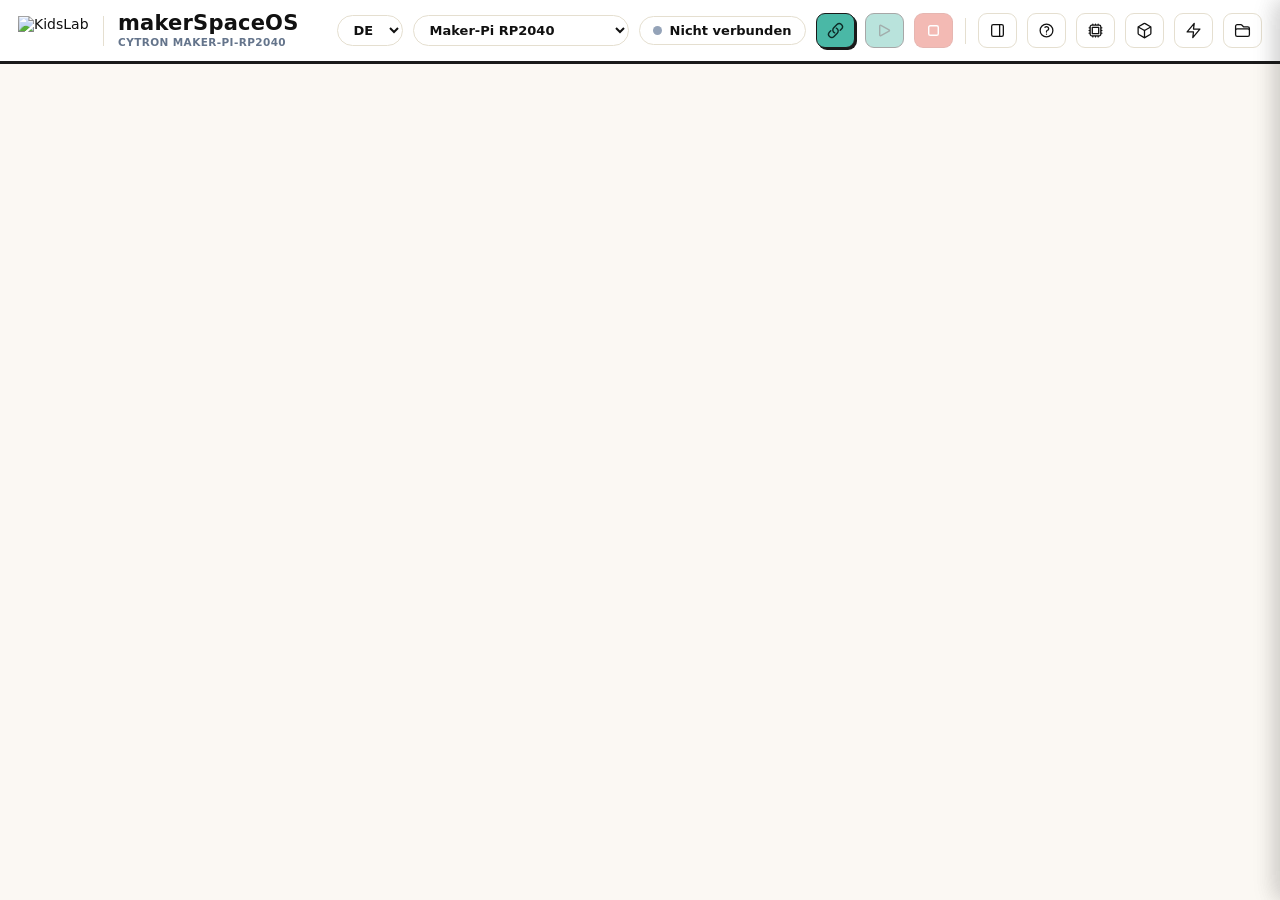
==== commit b16846c9: "Merge feature/servo-puls in dev" ====
--- a/index.html
+++ b/index.html
@@ -35,9 +35,9 @@
   <script src="vendor/codemirror/mode/python/python.min.js"></script>
 
   <!-- Webfonts: lokal gehostet (Pixelify Sans, Inter, Monofur) – keine externen Requests -->
-  <link rel="stylesheet" href="css/fonts.css?v=202611252145">
-
-  <link rel="stylesheet" href="css/style.css?v=202611252145">
+  <link rel="stylesheet" href="css/fonts.css?v=202611261026">
+
+  <link rel="stylesheet" href="css/style.css?v=202611261026">
 </head>
 <body>
 <div id="app-shell">
@@ -361,30 +361,30 @@
   <div id="history-overlay" onclick="closeHistory()"></div>
 
   <!-- App-Skripte -->
-  <script src="js/i18n.js?v=202611252145"></script>
-  <script src="js/boards.js?v=202611252145"></script>
-  <script src="js/blocks/control.js?v=202611252145"></script>
-  <script src="js/blocks/events.js?v=202611252145"></script>
-  <script src="js/blocks/text.js?v=202611252145"></script>
-  <script src="js/blocks/variables.js?v=202611252145"></script>
-  <script src="js/blocks/lists.js?v=202611252145"></script>
-  <script src="js/blocks_db.js?v=202611252145"></script>
-  <script src="js/block_builder.js?v=202611252145"></script>
-  <script src="js/toolbox.js?v=202611252145"></script>
-  <script src="js/blocks/matrix.js?v=202611252145"></script>
-  <script src="js/blocks/matrix5.js?v=202611252145"></script>
-  <script src="js/generator.js?v=202611252145"></script>
-  <script src="js/serial.js?v=202611252145"></script>
-  <script src="js/storage.js?v=202611252145"></script>
-  <script src="js/examples_db.js?v=202611252145"></script>
-  <script src="js/lib_manifest.js?v=202611252145"></script>
-  <script src="js/board_setup.js?v=202611252145"></script>
-  <script src="js/firmware_manifest.js?v=202611252145"></script>
-  <script src="js/firmware_flash.js?v=202611252145"></script>
-  <script src="js/docs_data.js?v=202611252145"></script>
-  <script src="js/docs.js?v=202611252145"></script>
-  <script src="js/ai_chat.js?v=202611252145"></script>
-  <script src="js/app.js?v=202611252145"></script>
+  <script src="js/i18n.js?v=202611261026"></script>
+  <script src="js/boards.js?v=202611261026"></script>
+  <script src="js/blocks/control.js?v=202611261026"></script>
+  <script src="js/blocks/events.js?v=202611261026"></script>
+  <script src="js/blocks/text.js?v=202611261026"></script>
+  <script src="js/blocks/variables.js?v=202611261026"></script>
+  <script src="js/blocks/lists.js?v=202611261026"></script>
+  <script src="js/blocks_db.js?v=202611261026"></script>
+  <script src="js/block_builder.js?v=202611261026"></script>
+  <script src="js/toolbox.js?v=202611261026"></script>
+  <script src="js/blocks/matrix.js?v=202611261026"></script>
+  <script src="js/blocks/matrix5.js?v=202611261026"></script>
+  <script src="js/generator.js?v=202611261026"></script>
+  <script src="js/serial.js?v=202611261026"></script>
+  <script src="js/storage.js?v=202611261026"></script>
+  <script src="js/examples_db.js?v=202611261026"></script>
+  <script src="js/lib_manifest.js?v=202611261026"></script>
+  <script src="js/board_setup.js?v=202611261026"></script>
+  <script src="js/firmware_manifest.js?v=202611261026"></script>
+  <script src="js/firmware_flash.js?v=202611261026"></script>
+  <script src="js/docs_data.js?v=202611261026"></script>
+  <script src="js/docs.js?v=202611261026"></script>
+  <script src="js/ai_chat.js?v=202611261026"></script>
+  <script src="js/app.js?v=202611261026"></script>
   <!-- KI-Agent-Brücke (MCP): nur mit ?agent=1&token=… – siehe mcp/README.md -->
   <script>
     if (/[?&]agent=1\b/.test(location.search)) {
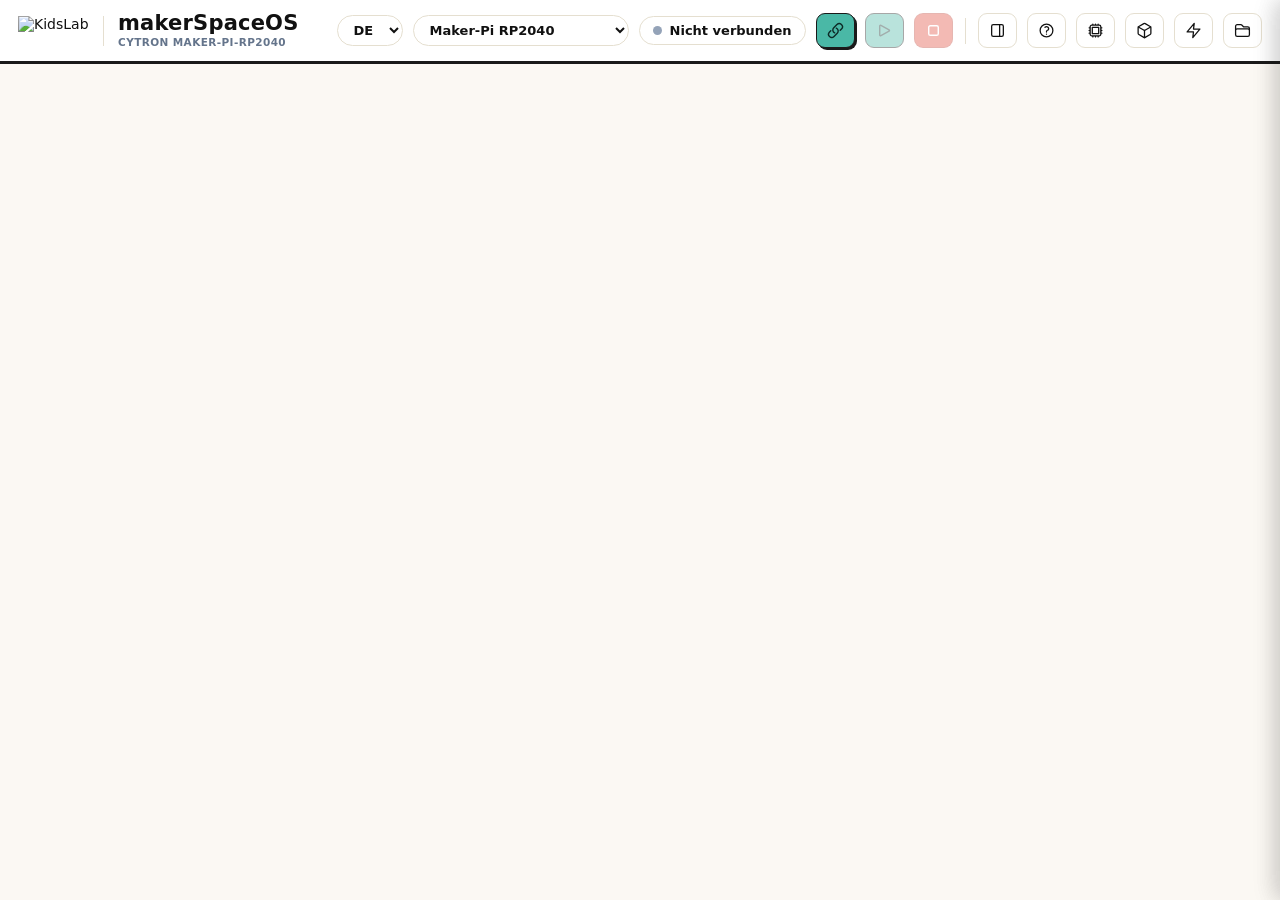
==== commit 1d7296af: "LED-Streifen: Effekt-Blöcke (Komet, Lauflicht, Blinken, Pulsieren, Regenbogen) Drei neue Blöcke: Eff" ====
--- a/index.html
+++ b/index.html
@@ -35,9 +35,9 @@
   <script src="vendor/codemirror/mode/python/python.min.js"></script>
 
   <!-- Webfonts: lokal gehostet (Pixelify Sans, Inter, Monofur) – keine externen Requests -->
-  <link rel="stylesheet" href="css/fonts.css?v=202611261026">
-
-  <link rel="stylesheet" href="css/style.css?v=202611261026">
+  <link rel="stylesheet" href="css/fonts.css?v=202611261041">
+
+  <link rel="stylesheet" href="css/style.css?v=202611261041">
 </head>
 <body>
 <div id="app-shell">
@@ -361,30 +361,30 @@
   <div id="history-overlay" onclick="closeHistory()"></div>
 
   <!-- App-Skripte -->
-  <script src="js/i18n.js?v=202611261026"></script>
-  <script src="js/boards.js?v=202611261026"></script>
-  <script src="js/blocks/control.js?v=202611261026"></script>
-  <script src="js/blocks/events.js?v=202611261026"></script>
-  <script src="js/blocks/text.js?v=202611261026"></script>
-  <script src="js/blocks/variables.js?v=202611261026"></script>
-  <script src="js/blocks/lists.js?v=202611261026"></script>
-  <script src="js/blocks_db.js?v=202611261026"></script>
-  <script src="js/block_builder.js?v=202611261026"></script>
-  <script src="js/toolbox.js?v=202611261026"></script>
-  <script src="js/blocks/matrix.js?v=202611261026"></script>
-  <script src="js/blocks/matrix5.js?v=202611261026"></script>
-  <script src="js/generator.js?v=202611261026"></script>
-  <script src="js/serial.js?v=202611261026"></script>
-  <script src="js/storage.js?v=202611261026"></script>
-  <script src="js/examples_db.js?v=202611261026"></script>
-  <script src="js/lib_manifest.js?v=202611261026"></script>
-  <script src="js/board_setup.js?v=202611261026"></script>
-  <script src="js/firmware_manifest.js?v=202611261026"></script>
-  <script src="js/firmware_flash.js?v=202611261026"></script>
-  <script src="js/docs_data.js?v=202611261026"></script>
-  <script src="js/docs.js?v=202611261026"></script>
-  <script src="js/ai_chat.js?v=202611261026"></script>
-  <script src="js/app.js?v=202611261026"></script>
+  <script src="js/i18n.js?v=202611261041"></script>
+  <script src="js/boards.js?v=202611261041"></script>
+  <script src="js/blocks/control.js?v=202611261041"></script>
+  <script src="js/blocks/events.js?v=202611261041"></script>
+  <script src="js/blocks/text.js?v=202611261041"></script>
+  <script src="js/blocks/variables.js?v=202611261041"></script>
+  <script src="js/blocks/lists.js?v=202611261041"></script>
+  <script src="js/blocks_db.js?v=202611261041"></script>
+  <script src="js/block_builder.js?v=202611261041"></script>
+  <script src="js/toolbox.js?v=202611261041"></script>
+  <script src="js/blocks/matrix.js?v=202611261041"></script>
+  <script src="js/blocks/matrix5.js?v=202611261041"></script>
+  <script src="js/generator.js?v=202611261041"></script>
+  <script src="js/serial.js?v=202611261041"></script>
+  <script src="js/storage.js?v=202611261041"></script>
+  <script src="js/examples_db.js?v=202611261041"></script>
+  <script src="js/lib_manifest.js?v=202611261041"></script>
+  <script src="js/board_setup.js?v=202611261041"></script>
+  <script src="js/firmware_manifest.js?v=202611261041"></script>
+  <script src="js/firmware_flash.js?v=202611261041"></script>
+  <script src="js/docs_data.js?v=202611261041"></script>
+  <script src="js/docs.js?v=202611261041"></script>
+  <script src="js/ai_chat.js?v=202611261041"></script>
+  <script src="js/app.js?v=202611261041"></script>
   <!-- KI-Agent-Brücke (MCP): nur mit ?agent=1&token=… – siehe mcp/README.md -->
   <script>
     if (/[?&]agent=1\b/.test(location.search)) {
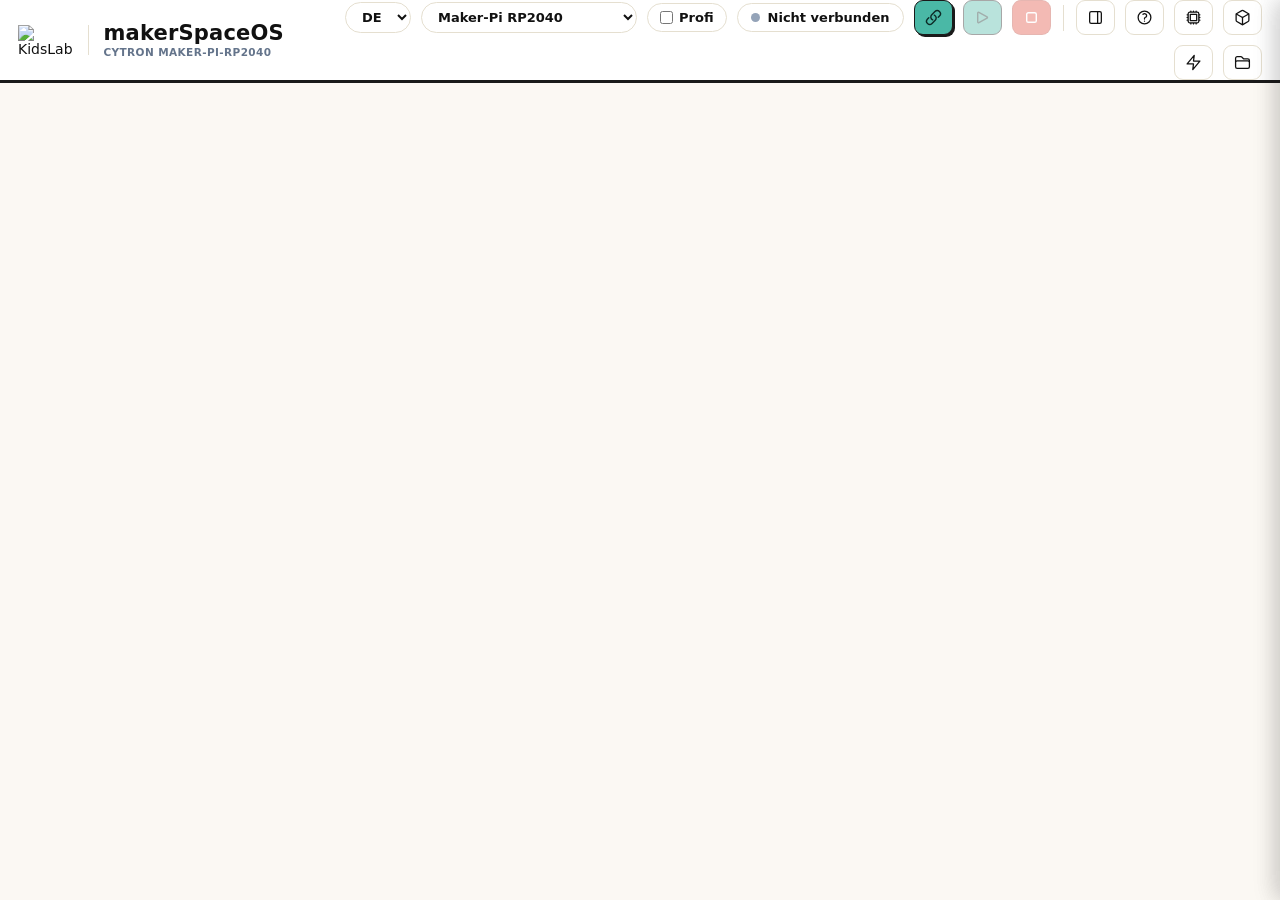
==== commit 3555bc77: "Joystick- und Maus-Blöcke, Profi-Modus - Joystick: KY-023 (X, Y, gedrückt) und Grove Thumb Joystick " ====
--- a/index.html
+++ b/index.html
@@ -35,9 +35,9 @@
   <script src="vendor/codemirror/mode/python/python.min.js"></script>
 
   <!-- Webfonts: lokal gehostet (Pixelify Sans, Inter, Monofur) – keine externen Requests -->
-  <link rel="stylesheet" href="css/fonts.css?v=202611261041">
-
-  <link rel="stylesheet" href="css/style.css?v=202611261041">
+  <link rel="stylesheet" href="css/fonts.css?v=202611261106">
+
+  <link rel="stylesheet" href="css/style.css?v=202611261106">
 </head>
 <body>
 <div id="app-shell">
@@ -65,6 +65,10 @@
         <option value="robobuddy">RoboBuddy (ESP32-C6)</option>
         <option value="gamepad_pico">GamePadPico</option>
       </select>
+      <label class="board-select advanced-toggle" title="Profi-Modus: zeigt Blöcke für Fortgeschrittene (z. B. Maus und Tastatur)" data-i18n-title="Advanced mode: shows blocks for advanced users (e.g. mouse and keyboard)">
+        <input type="checkbox" id="advanced-toggle">
+        <span data-i18n="Advanced">Profi</span>
+      </label>
       <div class="status-indicator">
         <span class="status-dot" id="status-dot"></span>
         <span id="status-text" data-i18n="Not connected">Nicht verbunden</span>
@@ -361,30 +365,30 @@
   <div id="history-overlay" onclick="closeHistory()"></div>
 
   <!-- App-Skripte -->
-  <script src="js/i18n.js?v=202611261041"></script>
-  <script src="js/boards.js?v=202611261041"></script>
-  <script src="js/blocks/control.js?v=202611261041"></script>
-  <script src="js/blocks/events.js?v=202611261041"></script>
-  <script src="js/blocks/text.js?v=202611261041"></script>
-  <script src="js/blocks/variables.js?v=202611261041"></script>
-  <script src="js/blocks/lists.js?v=202611261041"></script>
-  <script src="js/blocks_db.js?v=202611261041"></script>
-  <script src="js/block_builder.js?v=202611261041"></script>
-  <script src="js/toolbox.js?v=202611261041"></script>
-  <script src="js/blocks/matrix.js?v=202611261041"></script>
-  <script src="js/blocks/matrix5.js?v=202611261041"></script>
-  <script src="js/generator.js?v=202611261041"></script>
-  <script src="js/serial.js?v=202611261041"></script>
-  <script src="js/storage.js?v=202611261041"></script>
-  <script src="js/examples_db.js?v=202611261041"></script>
-  <script src="js/lib_manifest.js?v=202611261041"></script>
-  <script src="js/board_setup.js?v=202611261041"></script>
-  <script src="js/firmware_manifest.js?v=202611261041"></script>
-  <script src="js/firmware_flash.js?v=202611261041"></script>
-  <script src="js/docs_data.js?v=202611261041"></script>
-  <script src="js/docs.js?v=202611261041"></script>
-  <script src="js/ai_chat.js?v=202611261041"></script>
-  <script src="js/app.js?v=202611261041"></script>
+  <script src="js/i18n.js?v=202611261106"></script>
+  <script src="js/boards.js?v=202611261106"></script>
+  <script src="js/blocks/control.js?v=202611261106"></script>
+  <script src="js/blocks/events.js?v=202611261106"></script>
+  <script src="js/blocks/text.js?v=202611261106"></script>
+  <script src="js/blocks/variables.js?v=202611261106"></script>
+  <script src="js/blocks/lists.js?v=202611261106"></script>
+  <script src="js/blocks_db.js?v=202611261106"></script>
+  <script src="js/block_builder.js?v=202611261106"></script>
+  <script src="js/toolbox.js?v=202611261106"></script>
+  <script src="js/blocks/matrix.js?v=202611261106"></script>
+  <script src="js/blocks/matrix5.js?v=202611261106"></script>
+  <script src="js/generator.js?v=202611261106"></script>
+  <script src="js/serial.js?v=202611261106"></script>
+  <script src="js/storage.js?v=202611261106"></script>
+  <script src="js/examples_db.js?v=202611261106"></script>
+  <script src="js/lib_manifest.js?v=202611261106"></script>
+  <script src="js/board_setup.js?v=202611261106"></script>
+  <script src="js/firmware_manifest.js?v=202611261106"></script>
+  <script src="js/firmware_flash.js?v=202611261106"></script>
+  <script src="js/docs_data.js?v=202611261106"></script>
+  <script src="js/docs.js?v=202611261106"></script>
+  <script src="js/ai_chat.js?v=202611261106"></script>
+  <script src="js/app.js?v=202611261106"></script>
   <!-- KI-Agent-Brücke (MCP): nur mit ?agent=1&token=… – siehe mcp/README.md -->
   <script>
     if (/[?&]agent=1\b/.test(location.search)) {
--- a/css/style.css
+++ b/css/style.css
@@ -103,6 +103,8 @@
   cursor: pointer;
 }
 .board-select:hover { border-color: var(--line-strong); }
+.advanced-toggle { display: inline-flex; align-items: center; gap: 6px; }
+.advanced-toggle input { margin: 0; cursor: pointer; }
 
 .status-indicator {
   display: inline-flex;
